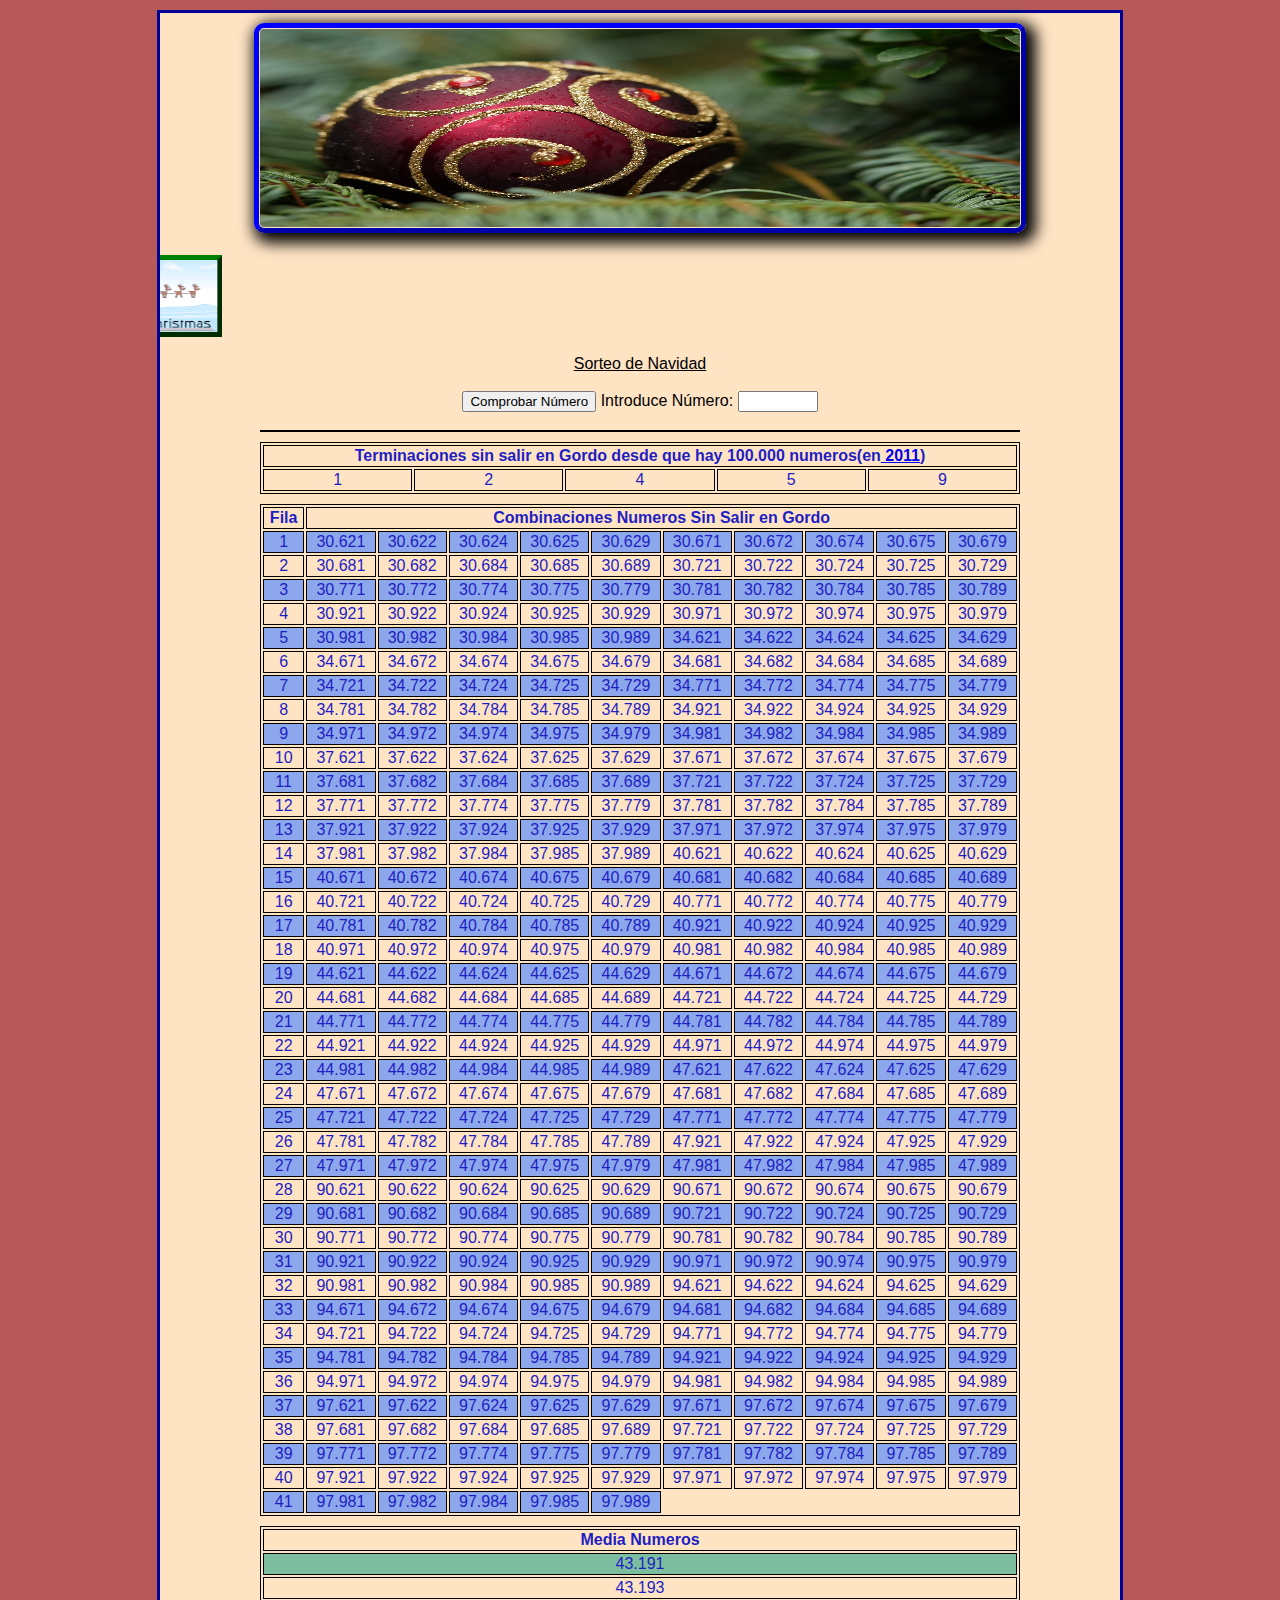
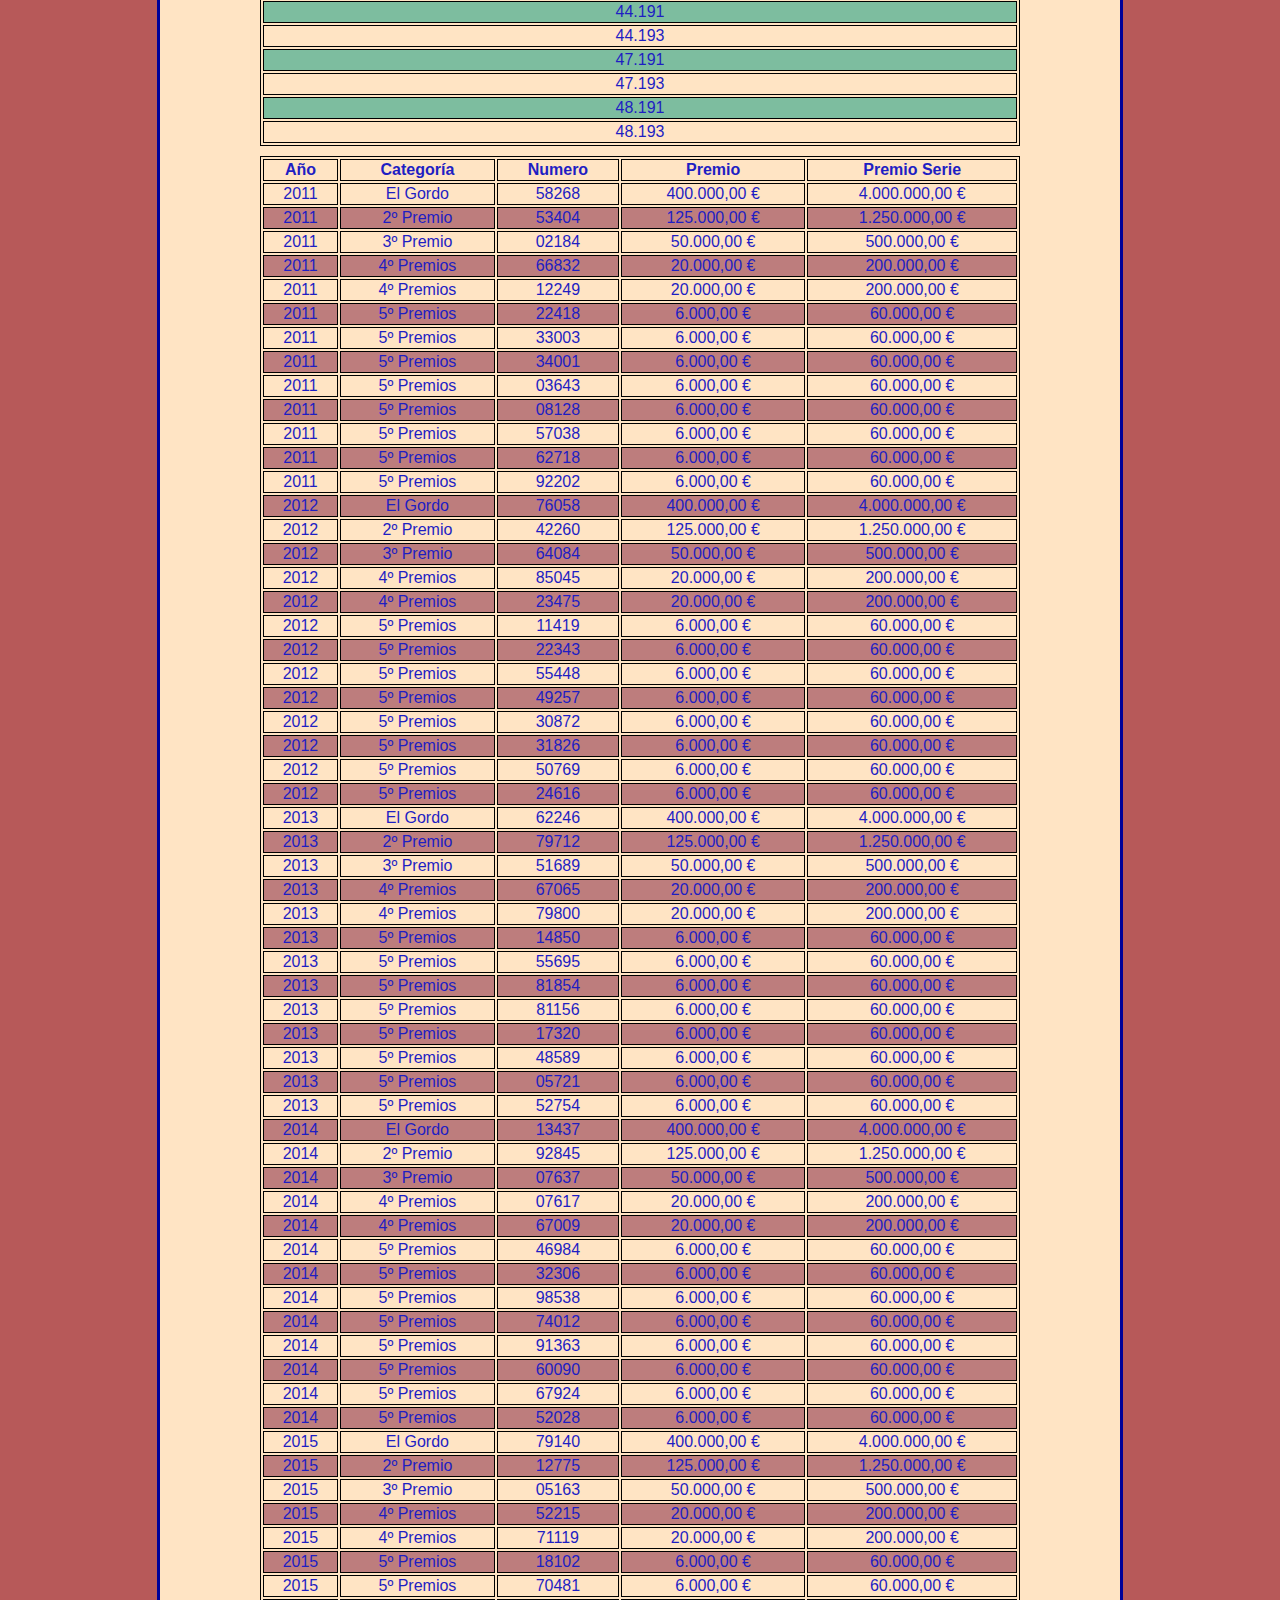
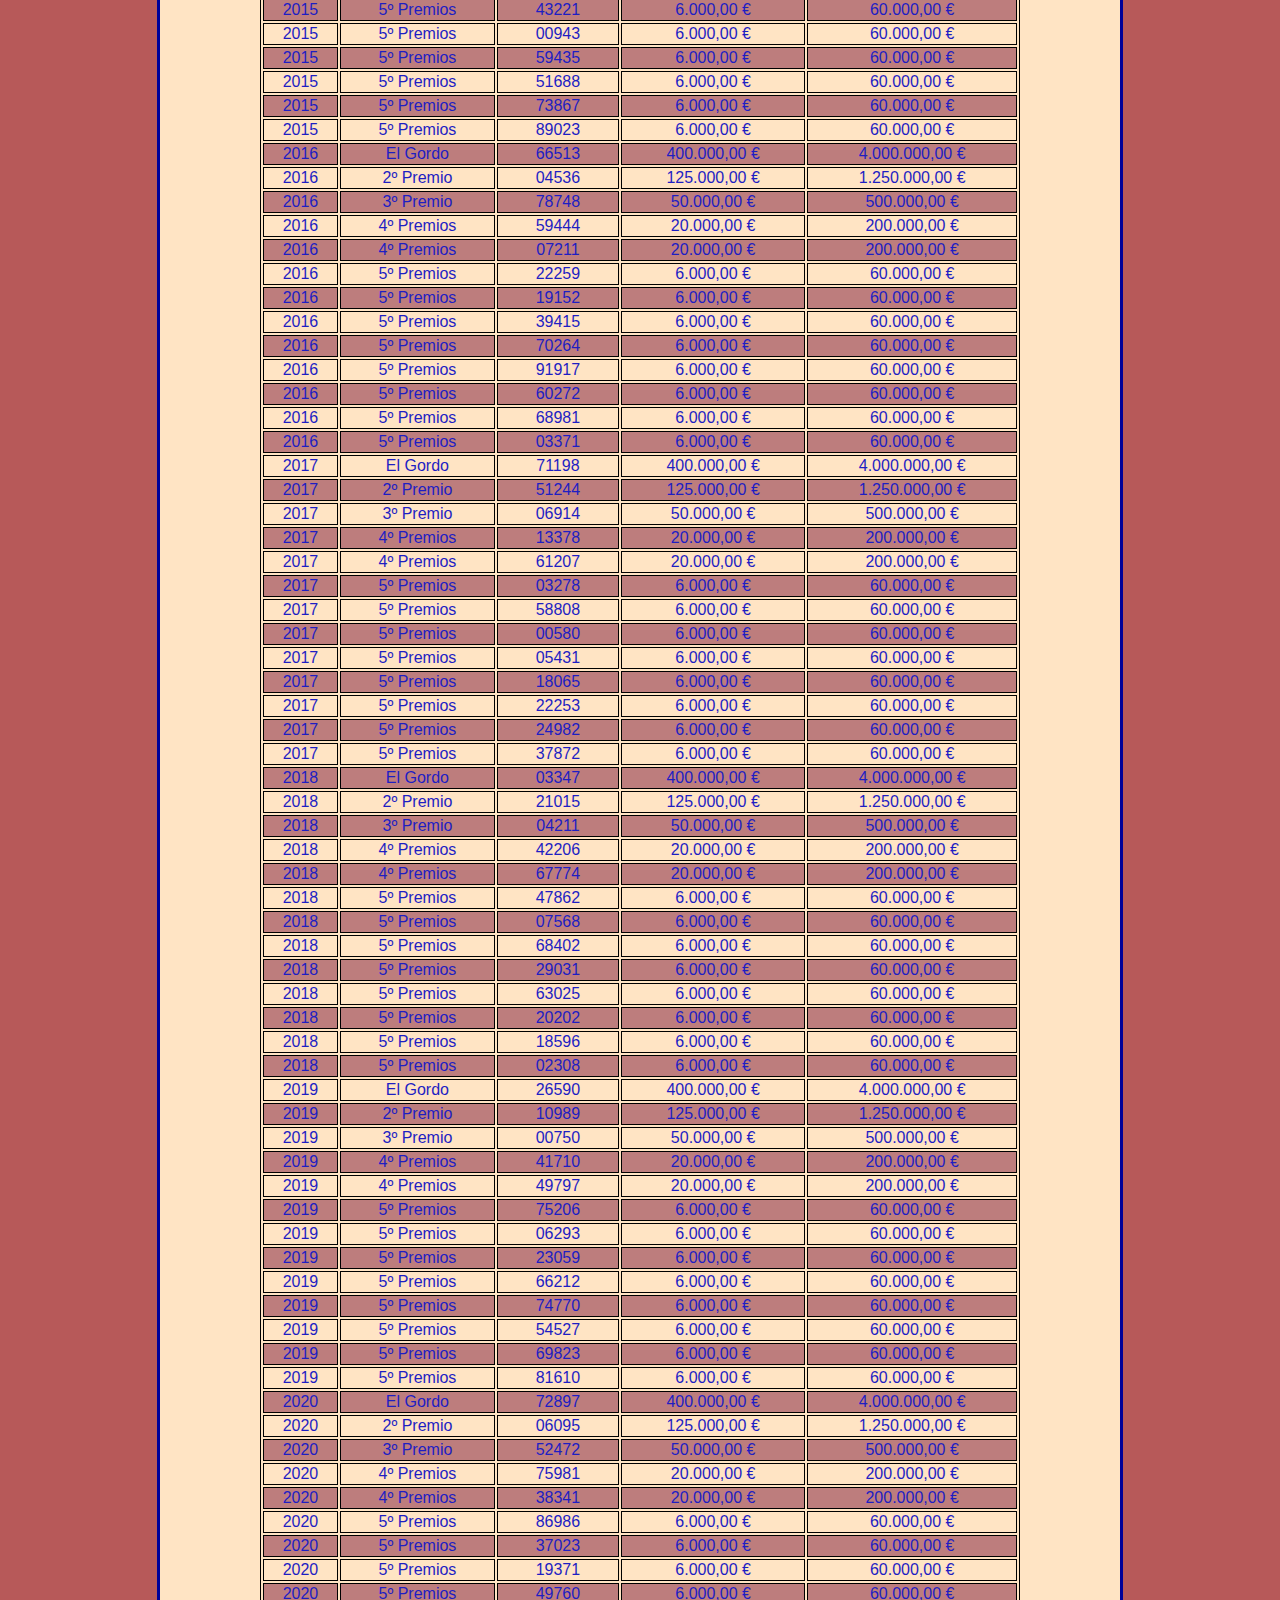
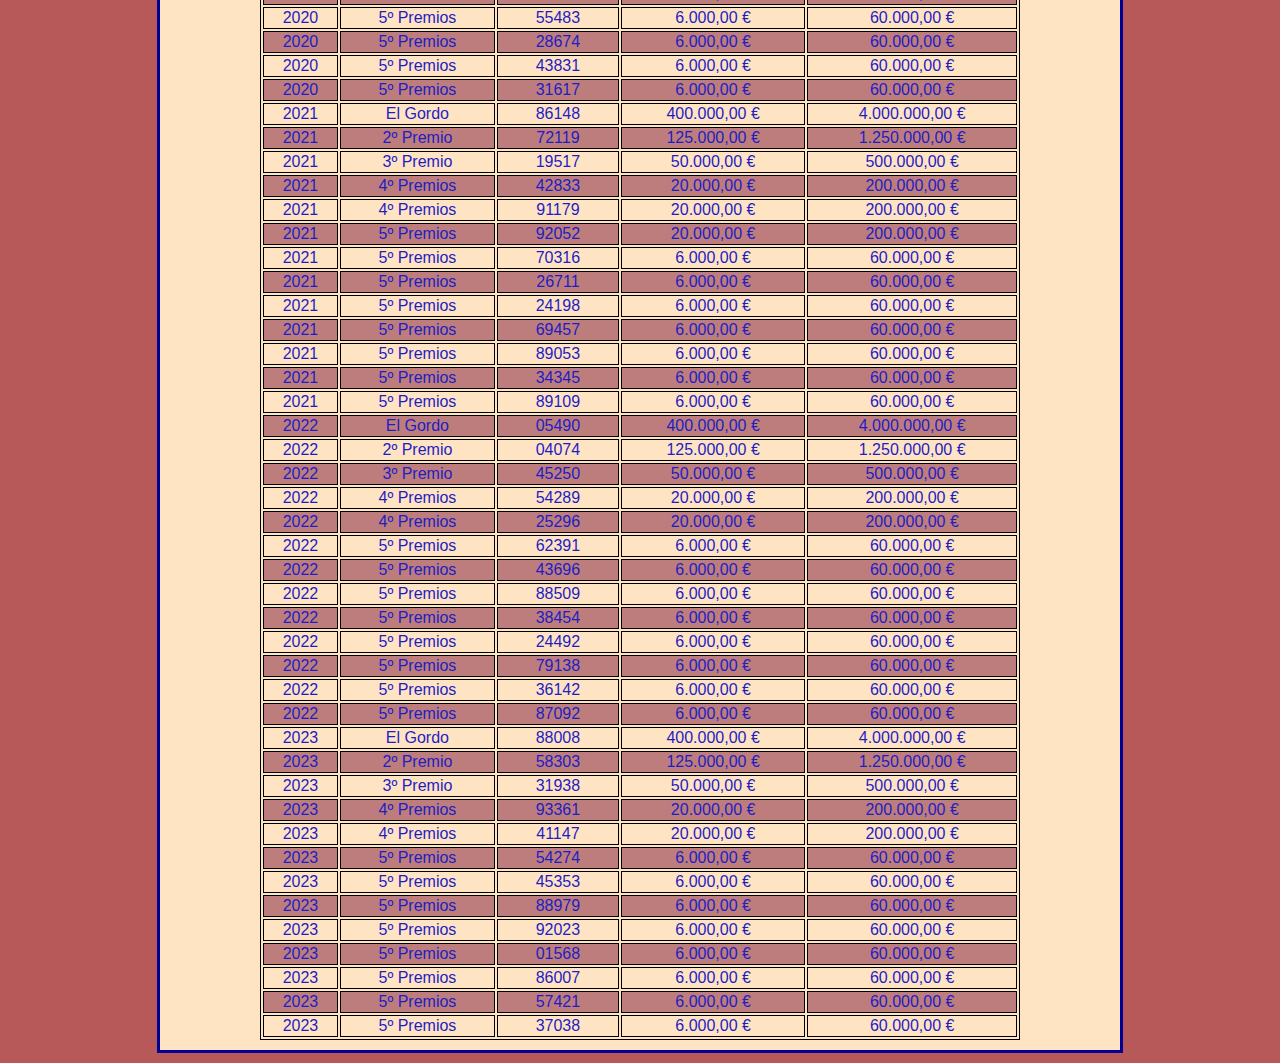
==== index.html @ 88ca8676 "inicialcommit" ====
<!DOCTYPE html>
<html lang="en">
<head>
    <meta charset="UTF-8">
    <meta name="viewport" content="width=device-width, initial-scale=1.0">
    <title>Lotería Navidad</title>

    <link href="Estilos.css"  rel="stylesheet">

    <!--Para evitar error :5500/favicon.ico:1 poner <link rel="shortcut icon" href="">  -->
    <link rel="shortcut icon" href="">
   
</head>
<body class="estilopagina">
    
    <div id="banner">
        <img src="fotonavidad.jpg" width="760" height="198" alt="Navidad" id="imagen">
    </div>
    <br/>
    <div id="gifanimados">
        <marquee direction="right">
        <img src="santa.gif" width="128" height="72" alt="santa" id="santa">
        </marquee>
    </div>
    <div class="inicio">
        <h1><u>Sorteo de Navidad</u></h1>
        <br/>
        
        <button id="cargarDatos">Comprobar Número</button>
        <label for="start">Introduce Número:</label>   
        <input type="number" name="numlot" id="numlot" min="0" max="99999" step="1" maxlength="5"/>
        
        <br/><br/>
    </div>
    <div><table id="filasEncontradas" caption="Atención"></table></div>
    <div id="resultado">
        <table id="termigordo"></table>
        <table id="gordos"></table>
        <table id="media"></table>        
    </div>
    <div>
        <table id="datos"></table>
    </div>
</body>

<script>
        
        window.addEventListener("load",iniciar,false);

function iniciar(){
    
    let dataValues=[];
    let decenaMillar0=0,decenaMillar1=0,decenaMillar2=0,decenaMillar3=0,decenaMillar4=0,decenaMillar5=0,decenaMillar6=0,
        decenaMillar7=0,decenaMillar8=0,decenaMillar9=0;
    let millar0=0,millar1=0,millar2=0,millar3=0,millar4=0,millar5=0,millar6=0,millar7=0,millar8=0,millar9=0;
    let centena0=0,centena1=0,centena2=0,centena3=0,centena4=0,centena5=0,centena6=0,centena7=0,centena8=0,centena9=0;
    let decena0=0,decena1=0,decena2=0,decena3=0,decena4=0,decena5=0,decena6=0,decena7=0,decena8=0,decena9=0;
    let terminacion0=0,terminacion1=0,terminacion2=0,terminacion3=0,terminacion4=0,terminacion5=0,terminacion6=0,terminacion7=0,
        terminacion8=0,terminacion9=0;
    let mediaDecMillar,mediaMillar,mediaCentena,mediaDecena,mediaTerminacion=0
    //let arrayDecMillar,arrayMillar,arrayCentena,arrayDecena,arrayTerminacion=[];
    let arrayTotalesDecMillar,arrayTotalesMillar,arrayTotalesCentena,arrayTotalesDecena,arrayTotalesTerm=[];

    let gordos=[];

    const datosjson=[{"type":"header","version":"1.0","comment":"Export to JSON"},
                     {"type":"database","name":"xxxxx"},
                     {"type":"table","name":"navidad","database":"xxxxx","data":
                    [
                    {"Anio":"2011","Categoria":"El Gordo","Numero":"58268","Premio":"400000","PremioSerie":"4000000"},
                    {"Anio":"2011","Categoria":"2º Premio","Numero":"53404","Premio":"125000","PremioSerie":"1250000"},
                    {"Anio":"2011","Categoria":"3º Premio","Numero":"02184","Premio":"50000","PremioSerie":"500000"},
                    {"Anio":"2011","Categoria":"4º Premios","Numero":"66832","Premio":"20000","PremioSerie":"200000"},
                    {"Anio":"2011","Categoria":"4º Premios","Numero":"12249","Premio":"20000","PremioSerie":"200000"},
                    {"Anio":"2011","Categoria":"5º Premios","Numero":"22418","Premio":"6000","PremioSerie":"60000"},
                    {"Anio":"2011","Categoria":"5º Premios","Numero":"33003","Premio":"6000","PremioSerie":"60000"},
                    {"Anio":"2011","Categoria":"5º Premios","Numero":"34001","Premio":"6000","PremioSerie":"60000"},
                    {"Anio":"2011","Categoria":"5º Premios","Numero":"03643","Premio":"6000","PremioSerie":"60000"},
                    {"Anio":"2011","Categoria":"5º Premios","Numero":"08128","Premio":"6000","PremioSerie":"60000"},
                    {"Anio":"2011","Categoria":"5º Premios","Numero":"57038","Premio":"6000","PremioSerie":"60000"},
                    {"Anio":"2011","Categoria":"5º Premios","Numero":"62718","Premio":"6000","PremioSerie":"60000"},
                    {"Anio":"2011","Categoria":"5º Premios","Numero":"92202","Premio":"6000","PremioSerie":"60000"},
                    {"Anio":"2012","Categoria":"El Gordo","Numero":"76058","Premio":"400000","PremioSerie":"4000000"},
                    {"Anio":"2012","Categoria":"2º Premio","Numero":"42260","Premio":"125000","PremioSerie":"1250000"},
                    {"Anio":"2012","Categoria":"3º Premio","Numero":"64084","Premio":"50000","PremioSerie":"500000"},
                    {"Anio":"2012","Categoria":"4º Premios","Numero":"85045","Premio":"20000","PremioSerie":"200000"},
                    {"Anio":"2012","Categoria":"4º Premios","Numero":"23475","Premio":"20000","PremioSerie":"200000"},
                    {"Anio":"2012","Categoria":"5º Premios","Numero":"11419","Premio":"6000","PremioSerie":"60000"},
                    {"Anio":"2012","Categoria":"5º Premios","Numero":"22343","Premio":"6000","PremioSerie":"60000"},
                    {"Anio":"2012","Categoria":"5º Premios","Numero":"55448","Premio":"6000","PremioSerie":"60000"},
                    {"Anio":"2012","Categoria":"5º Premios","Numero":"49257","Premio":"6000","PremioSerie":"60000"},
                    {"Anio":"2012","Categoria":"5º Premios","Numero":"30872","Premio":"6000","PremioSerie":"60000"},
                    {"Anio":"2012","Categoria":"5º Premios","Numero":"31826","Premio":"6000","PremioSerie":"60000"},
                    {"Anio":"2012","Categoria":"5º Premios","Numero":"50769","Premio":"6000","PremioSerie":"60000"},
                    {"Anio":"2012","Categoria":"5º Premios","Numero":"24616","Premio":"6000","PremioSerie":"60000"},
                    {"Anio":"2013","Categoria":"El Gordo","Numero":"62246","Premio":"400000","PremioSerie":"4000000"},
                    {"Anio":"2013","Categoria":"2º Premio","Numero":"79712","Premio":"125000","PremioSerie":"1250000"},
                    {"Anio":"2013","Categoria":"3º Premio","Numero":"51689","Premio":"50000","PremioSerie":"500000"},
                    {"Anio":"2013","Categoria":"4º Premios","Numero":"67065","Premio":"20000","PremioSerie":"200000"},
                    {"Anio":"2013","Categoria":"4º Premios","Numero":"79800","Premio":"20000","PremioSerie":"200000"},
                    {"Anio":"2013","Categoria":"5º Premios","Numero":"14850","Premio":"6000","PremioSerie":"60000"},
                    {"Anio":"2013","Categoria":"5º Premios","Numero":"55695","Premio":"6000","PremioSerie":"60000"},
                    {"Anio":"2013","Categoria":"5º Premios","Numero":"81854","Premio":"6000","PremioSerie":"60000"},
                    {"Anio":"2013","Categoria":"5º Premios","Numero":"81156","Premio":"6000","PremioSerie":"60000"},
                    {"Anio":"2013","Categoria":"5º Premios","Numero":"17320","Premio":"6000","PremioSerie":"60000"},
                    {"Anio":"2013","Categoria":"5º Premios","Numero":"48589","Premio":"6000","PremioSerie":"60000"},
                    {"Anio":"2013","Categoria":"5º Premios","Numero":"05721","Premio":"6000","PremioSerie":"60000"},
                    {"Anio":"2013","Categoria":"5º Premios","Numero":"52754","Premio":"6000","PremioSerie":"60000"},
                    {"Anio":"2014","Categoria":"El Gordo","Numero":"13437","Premio":"400000","PremioSerie":"4000000"},
                    {"Anio":"2014","Categoria":"2º Premio","Numero":"92845","Premio":"125000","PremioSerie":"1250000"},
                    {"Anio":"2014","Categoria":"3º Premio","Numero":"07637","Premio":"50000","PremioSerie":"500000"},
                    {"Anio":"2014","Categoria":"4º Premios","Numero":"07617","Premio":"20000","PremioSerie":"200000"},
                    {"Anio":"2014","Categoria":"4º Premios","Numero":"67009","Premio":"20000","PremioSerie":"200000"},
                    {"Anio":"2014","Categoria":"5º Premios","Numero":"46984","Premio":"6000","PremioSerie":"60000"},
                    {"Anio":"2014","Categoria":"5º Premios","Numero":"32306","Premio":"6000","PremioSerie":"60000"},
                    {"Anio":"2014","Categoria":"5º Premios","Numero":"98538","Premio":"6000","PremioSerie":"60000"},
                    {"Anio":"2014","Categoria":"5º Premios","Numero":"74012","Premio":"6000","PremioSerie":"60000"},
                    {"Anio":"2014","Categoria":"5º Premios","Numero":"91363","Premio":"6000","PremioSerie":"60000"},
                    {"Anio":"2014","Categoria":"5º Premios","Numero":"60090","Premio":"6000","PremioSerie":"60000"},
                    {"Anio":"2014","Categoria":"5º Premios","Numero":"67924","Premio":"6000","PremioSerie":"60000"},
                    {"Anio":"2014","Categoria":"5º Premios","Numero":"52028","Premio":"6000","PremioSerie":"60000"},
                    {"Anio":"2015","Categoria":"El Gordo","Numero":"79140","Premio":"400000","PremioSerie":"4000000"},
                    {"Anio":"2015","Categoria":"2º Premio","Numero":"12775","Premio":"125000","PremioSerie":"1250000"},
                    {"Anio":"2015","Categoria":"3º Premio","Numero":"05163","Premio":"50000","PremioSerie":"500000"},
                    {"Anio":"2015","Categoria":"4º Premios","Numero":"52215","Premio":"20000","PremioSerie":"200000"},
                    {"Anio":"2015","Categoria":"4º Premios","Numero":"71119","Premio":"20000","PremioSerie":"200000"},
                    {"Anio":"2015","Categoria":"5º Premios","Numero":"18102","Premio":"6000","PremioSerie":"60000"},
                    {"Anio":"2015","Categoria":"5º Premios","Numero":"70481","Premio":"6000","PremioSerie":"60000"},
                    {"Anio":"2015","Categoria":"5º Premios","Numero":"43221","Premio":"6000","PremioSerie":"60000"},
                    {"Anio":"2015","Categoria":"5º Premios","Numero":"00943","Premio":"6000","PremioSerie":"60000"},
                    {"Anio":"2015","Categoria":"5º Premios","Numero":"59435","Premio":"6000","PremioSerie":"60000"},
                    {"Anio":"2015","Categoria":"5º Premios","Numero":"51688","Premio":"6000","PremioSerie":"60000"},
                    {"Anio":"2015","Categoria":"5º Premios","Numero":"73867","Premio":"6000","PremioSerie":"60000"},
                    {"Anio":"2015","Categoria":"5º Premios","Numero":"89023","Premio":"6000","PremioSerie":"60000"},
                    {"Anio":"2016","Categoria":"El Gordo","Numero":"66513","Premio":"400000","PremioSerie":"4000000"},
                    {"Anio":"2016","Categoria":"2º Premio","Numero":"04536","Premio":"125000","PremioSerie":"1250000"},
                    {"Anio":"2016","Categoria":"3º Premio","Numero":"78748","Premio":"50000","PremioSerie":"500000"},
                    {"Anio":"2016","Categoria":"4º Premios","Numero":"59444","Premio":"20000","PremioSerie":"200000"},
                    {"Anio":"2016","Categoria":"4º Premios","Numero":"07211","Premio":"20000","PremioSerie":"200000"},
                    {"Anio":"2016","Categoria":"5º Premios","Numero":"22259","Premio":"6000","PremioSerie":"60000"},
                    {"Anio":"2016","Categoria":"5º Premios","Numero":"19152","Premio":"6000","PremioSerie":"60000"},
                    {"Anio":"2016","Categoria":"5º Premios","Numero":"39415","Premio":"6000","PremioSerie":"60000"},
                    {"Anio":"2016","Categoria":"5º Premios","Numero":"70264","Premio":"6000","PremioSerie":"60000"},
                    {"Anio":"2016","Categoria":"5º Premios","Numero":"91917","Premio":"6000","PremioSerie":"60000"},
                    {"Anio":"2016","Categoria":"5º Premios","Numero":"60272","Premio":"6000","PremioSerie":"60000"},
                    {"Anio":"2016","Categoria":"5º Premios","Numero":"68981","Premio":"6000","PremioSerie":"60000"},
                    {"Anio":"2016","Categoria":"5º Premios","Numero":"03371","Premio":"6000","PremioSerie":"60000"},
                    {"Anio":"2017","Categoria":"El Gordo","Numero":"71198","Premio":"400000","PremioSerie":"4000000"},
                    {"Anio":"2017","Categoria":"2º Premio","Numero":"51244","Premio":"125000","PremioSerie":"1250000"},
                    {"Anio":"2017","Categoria":"3º Premio","Numero":"06914","Premio":"50000","PremioSerie":"500000"},
                    {"Anio":"2017","Categoria":"4º Premios","Numero":"13378","Premio":"20000","PremioSerie":"200000"},
                    {"Anio":"2017","Categoria":"4º Premios","Numero":"61207","Premio":"20000","PremioSerie":"200000"},
                    {"Anio":"2017","Categoria":"5º Premios","Numero":"03278","Premio":"6000","PremioSerie":"60000"},
                    {"Anio":"2017","Categoria":"5º Premios","Numero":"58808","Premio":"6000","PremioSerie":"60000"},
                    {"Anio":"2017","Categoria":"5º Premios","Numero":"00580","Premio":"6000","PremioSerie":"60000"},
                    {"Anio":"2017","Categoria":"5º Premios","Numero":"05431","Premio":"6000","PremioSerie":"60000"},
                    {"Anio":"2017","Categoria":"5º Premios","Numero":"18065","Premio":"6000","PremioSerie":"60000"},
                    {"Anio":"2017","Categoria":"5º Premios","Numero":"22253","Premio":"6000","PremioSerie":"60000"},
                    {"Anio":"2017","Categoria":"5º Premios","Numero":"24982","Premio":"6000","PremioSerie":"60000"},
                    {"Anio":"2017","Categoria":"5º Premios","Numero":"37872","Premio":"6000","PremioSerie":"60000"},
                    {"Anio":"2018","Categoria":"El Gordo","Numero":"03347","Premio":"400000","PremioSerie":"4000000"},
                    {"Anio":"2018","Categoria":"2º Premio","Numero":"21015","Premio":"125000","PremioSerie":"1250000"},
                    {"Anio":"2018","Categoria":"3º Premio","Numero":"04211","Premio":"50000","PremioSerie":"500000"},
                    {"Anio":"2018","Categoria":"4º Premios","Numero":"42206","Premio":"20000","PremioSerie":"200000"},
                    {"Anio":"2018","Categoria":"4º Premios","Numero":"67774","Premio":"20000","PremioSerie":"200000"},
                    {"Anio":"2018","Categoria":"5º Premios","Numero":"47862","Premio":"6000","PremioSerie":"60000"},
                    {"Anio":"2018","Categoria":"5º Premios","Numero":"07568","Premio":"6000","PremioSerie":"60000"},
                    {"Anio":"2018","Categoria":"5º Premios","Numero":"68402","Premio":"6000","PremioSerie":"60000"},
                    {"Anio":"2018","Categoria":"5º Premios","Numero":"29031","Premio":"6000","PremioSerie":"60000"},
                    {"Anio":"2018","Categoria":"5º Premios","Numero":"63025","Premio":"6000","PremioSerie":"60000"},
                    {"Anio":"2018","Categoria":"5º Premios","Numero":"20202","Premio":"6000","PremioSerie":"60000"},
                    {"Anio":"2018","Categoria":"5º Premios","Numero":"18596","Premio":"6000","PremioSerie":"60000"},
                    {"Anio":"2018","Categoria":"5º Premios","Numero":"02308","Premio":"6000","PremioSerie":"60000"},
                    {"Anio":"2019","Categoria":"El Gordo","Numero":"26590","Premio":"400000","PremioSerie":"4000000"},
                    {"Anio":"2019","Categoria":"2º Premio","Numero":"10989","Premio":"125000","PremioSerie":"1250000"},
                    {"Anio":"2019","Categoria":"3º Premio","Numero":"00750","Premio":"50000","PremioSerie":"500000"},
                    {"Anio":"2019","Categoria":"4º Premios","Numero":"41710","Premio":"20000","PremioSerie":"200000"},
                    {"Anio":"2019","Categoria":"4º Premios","Numero":"49797","Premio":"20000","PremioSerie":"200000"},
                    {"Anio":"2019","Categoria":"5º Premios","Numero":"75206","Premio":"6000","PremioSerie":"60000"},
                    {"Anio":"2019","Categoria":"5º Premios","Numero":"06293","Premio":"6000","PremioSerie":"60000"},
                    {"Anio":"2019","Categoria":"5º Premios","Numero":"23059","Premio":"6000","PremioSerie":"60000"},
                    {"Anio":"2019","Categoria":"5º Premios","Numero":"66212","Premio":"6000","PremioSerie":"60000"},
                    {"Anio":"2019","Categoria":"5º Premios","Numero":"74770","Premio":"6000","PremioSerie":"60000"},
                    {"Anio":"2019","Categoria":"5º Premios","Numero":"54527","Premio":"6000","PremioSerie":"60000"},
                    {"Anio":"2019","Categoria":"5º Premios","Numero":"69823","Premio":"6000","PremioSerie":"60000"},
                    {"Anio":"2019","Categoria":"5º Premios","Numero":"81610","Premio":"6000","PremioSerie":"60000"},
                    {"Anio":"2020","Categoria":"El Gordo","Numero":"72897","Premio":"400000","PremioSerie":"4000000"},
                    {"Anio":"2020","Categoria":"2º Premio","Numero":"06095","Premio":"125000","PremioSerie":"1250000"},
                    {"Anio":"2020","Categoria":"3º Premio","Numero":"52472","Premio":"50000","PremioSerie":"500000"},
                    {"Anio":"2020","Categoria":"4º Premios","Numero":"75981","Premio":"20000","PremioSerie":"200000"},
                    {"Anio":"2020","Categoria":"4º Premios","Numero":"38341","Premio":"20000","PremioSerie":"200000"},
                    {"Anio":"2020","Categoria":"5º Premios","Numero":"86986","Premio":"6000","PremioSerie":"60000"},
                    {"Anio":"2020","Categoria":"5º Premios","Numero":"37023","Premio":"6000","PremioSerie":"60000"},
                    {"Anio":"2020","Categoria":"5º Premios","Numero":"19371","Premio":"6000","PremioSerie":"60000"},
                    {"Anio":"2020","Categoria":"5º Premios","Numero":"49760","Premio":"6000","PremioSerie":"60000"},
                    {"Anio":"2020","Categoria":"5º Premios","Numero":"55483","Premio":"6000","PremioSerie":"60000"},
                    {"Anio":"2020","Categoria":"5º Premios","Numero":"28674","Premio":"6000","PremioSerie":"60000"},
                    {"Anio":"2020","Categoria":"5º Premios","Numero":"43831","Premio":"6000","PremioSerie":"60000"},
                    {"Anio":"2020","Categoria":"5º Premios","Numero":"31617","Premio":"6000","PremioSerie":"60000"},
                    {"Anio":"2021","Categoria":"El Gordo","Numero":"86148","Premio":"400000","PremioSerie":"4000000"},
                    {"Anio":"2021","Categoria":"2º Premio","Numero":"72119","Premio":"125000","PremioSerie":"1250000"},
                    {"Anio":"2021","Categoria":"3º Premio","Numero":"19517","Premio":"50000","PremioSerie":"500000"},
                    {"Anio":"2021","Categoria":"4º Premios","Numero":"42833","Premio":"20000","PremioSerie":"200000"},
                    {"Anio":"2021","Categoria":"4º Premios","Numero":"91179","Premio":"20000","PremioSerie":"200000"},
                    {"Anio":"2021","Categoria":"5º Premios","Numero":"92052","Premio":"20000","PremioSerie":"200000"},
                    {"Anio":"2021","Categoria":"5º Premios","Numero":"70316","Premio":"6000","PremioSerie":"60000"},
                    {"Anio":"2021","Categoria":"5º Premios","Numero":"26711","Premio":"6000","PremioSerie":"60000"},
                    {"Anio":"2021","Categoria":"5º Premios","Numero":"24198","Premio":"6000","PremioSerie":"60000"},
                    {"Anio":"2021","Categoria":"5º Premios","Numero":"69457","Premio":"6000","PremioSerie":"60000"},
                    {"Anio":"2021","Categoria":"5º Premios","Numero":"89053","Premio":"6000","PremioSerie":"60000"},
                    {"Anio":"2021","Categoria":"5º Premios","Numero":"34345","Premio":"6000","PremioSerie":"60000"},
                    {"Anio":"2021","Categoria":"5º Premios","Numero":"89109","Premio":"6000","PremioSerie":"60000"},
                    {"Anio":"2022","Categoria":"El Gordo","Numero":"05490","Premio":"400000","PremioSerie":"4000000"},
                    {"Anio":"2022","Categoria":"2º Premio","Numero":"04074","Premio":"125000","PremioSerie":"1250000"},
                    {"Anio":"2022","Categoria":"3º Premio","Numero":"45250","Premio":"50000","PremioSerie":"500000"},
                    {"Anio":"2022","Categoria":"4º Premios","Numero":"54289","Premio":"20000","PremioSerie":"200000"},
                    {"Anio":"2022","Categoria":"4º Premios","Numero":"25296","Premio":"20000","PremioSerie":"200000"},
                    {"Anio":"2022","Categoria":"5º Premios","Numero":"62391","Premio":"6000","PremioSerie":"60000"},
                    {"Anio":"2022","Categoria":"5º Premios","Numero":"43696","Premio":"6000","PremioSerie":"60000"},
                    {"Anio":"2022","Categoria":"5º Premios","Numero":"88509","Premio":"6000","PremioSerie":"60000"},
                    {"Anio":"2022","Categoria":"5º Premios","Numero":"38454","Premio":"6000","PremioSerie":"60000"},
                    {"Anio":"2022","Categoria":"5º Premios","Numero":"24492","Premio":"6000","PremioSerie":"60000"},
                    {"Anio":"2022","Categoria":"5º Premios","Numero":"79138","Premio":"6000","PremioSerie":"60000"},
                    {"Anio":"2022","Categoria":"5º Premios","Numero":"36142","Premio":"6000","PremioSerie":"60000"},
                    {"Anio":"2022","Categoria":"5º Premios","Numero":"87092","Premio":"6000","PremioSerie":"60000"},
                    {"Anio":"2023","Categoria":"El Gordo","Numero":"88008","Premio":"400000","PremioSerie":"4000000"},
                    {"Anio":"2023","Categoria":"2º Premio","Numero":"58303","Premio":"125000","PremioSerie":"1250000"},
                    {"Anio":"2023","Categoria":"3º Premio","Numero":"31938","Premio":"50000","PremioSerie":"500000"},
                    {"Anio":"2023","Categoria":"4º Premios","Numero":"93361","Premio":"20000","PremioSerie":"200000"},
                    {"Anio":"2023","Categoria":"4º Premios","Numero":"41147","Premio":"20000","PremioSerie":"200000"},
                    {"Anio":"2023","Categoria":"5º Premios","Numero":"54274","Premio":"6000","PremioSerie":"60000"},
                    {"Anio":"2023","Categoria":"5º Premios","Numero":"45353","Premio":"6000","PremioSerie":"60000"},
                    {"Anio":"2023","Categoria":"5º Premios","Numero":"88979","Premio":"6000","PremioSerie":"60000"},
                    {"Anio":"2023","Categoria":"5º Premios","Numero":"92023","Premio":"6000","PremioSerie":"60000"},
                    {"Anio":"2023","Categoria":"5º Premios","Numero":"01568","Premio":"6000","PremioSerie":"60000"},
                    {"Anio":"2023","Categoria":"5º Premios","Numero":"86007","Premio":"6000","PremioSerie":"60000"},
                    {"Anio":"2023","Categoria":"5º Premios","Numero":"57421","Premio":"6000","PremioSerie":"60000"},
                    {"Anio":"2023","Categoria":"5º Premios","Numero":"37038","Premio":"6000","PremioSerie":"60000"}
                    ]
                    }];

        dataValues=datosjson[2].data;

        let tabla="<thead><tr><th>Año</th><th>Categoría</th><th>Numero</th><th>Premio</th><th>Premio Serie</th></tr></thead>";
        
         //Trazas de todos los numeros con función flecha
         dataValues.forEach(item => {
                tabla+="<tr><td>";
                tabla+=item.Anio;
                tabla+="</td><td>";
                tabla+=item.Categoria;
                tabla+="</td><td>";
                tabla+=item.Numero;
                tabla+="</td><td>";
                tabla+=new Intl.NumberFormat('de-DE', { style: 'currency', currency: 'EUR' }).format(item.Premio);
                tabla+="</td><td>";
                tabla+=new Intl.NumberFormat('de-DE', { style: 'currency', currency: 'EUR' }).format(item.PremioSerie);
                tabla+="</td></tr>";
                
                //Guardamos los gordos para media de gordos
                if(item.Categoria=="El Gordo"){
                    gordos.push(item.Numero);
                }
                //console.log("item.Numero.charAt(0)",item.Numero.charAt(0));
                switch(item.Numero.charAt(0)){
                    case "0":
                        decenaMillar0++;                                
                        break;
                    case "1":
                        decenaMillar1++;
                        break;
                    case "2":
                        decenaMillar2++;
                        break;
                    case "3":
                        decenaMillar3++;
                        break;
                    case "4":
                        decenaMillar4++;
                        break;
                    case "5":
                        decenaMillar5++;
                        break;
                    case "6":
                        decenaMillar6++;
                        break;
                    case "7":
                        decenaMillar7++;
                        break;
                    case "8":
                        decenaMillar8++;
                        break;
                    case "9":
                        decenaMillar9++;
                        break;
                }
                switch(item.Numero.charAt(1)){
                    case "0":
                        millar0++;                                
                        break;
                    case "1":
                        millar1++;
                        break;
                    case "2":
                        millar2++;
                        break;
                    case "3":
                        millar3++;
                        break;
                    case "4":
                        millar4++;
                        break;
                    case "5":
                        millar5++;
                        break;
                    case "6":
                        millar6++;
                        break;
                    case "7":
                        millar7++;
                        break;
                    case "8":
                        millar8++;
                        break;
                    case "9":
                        millar9++;
                        break;
                }
                switch(item.Numero.charAt(2)){
                    case "0":
                        centena0++;                                
                        break;
                    case "1":
                        centena1++;
                        break;
                    case "2":
                        centena2++;
                        break;
                    case "3":
                        centena3++;
                        break;
                    case "4":
                        centena4++;
                        break;
                    case "5":
                        centena5++;
                        break;
                    case "6":
                        centena6++;
                        break;
                    case "7":
                        centena7++;
                        break;
                    case "8":
                        centena8++;
                        break;
                    case "9":
                        centena9++;
                        break;
                }
                
                switch(item.Numero.charAt(3)){
                    case "0":
                        decena0++;                                
                        break;
                    case "1":
                        decena1++;
                        break;
                    case "2":
                        decena2++;
                        break;
                    case "3":
                        decena3++;
                        break;
                    case "4":
                        decena4++;
                        break;
                    case "5":
                        decena5++;
                        break;
                    case "6":
                        decena6++;
                        break;
                    case "7":
                        decena7++;
                        break;
                    case "8":
                        decena8++;
                        break;
                    case "9":
                        decena9++;
                        break;
                }
                switch(item.Numero.charAt(4)){
                    case "0":
                        terminacion0++;                                
                        break;
                    case "1":
                        terminacion1++;
                        break;
                    case "2":
                        terminacion2++;
                        break;
                    case "3":
                        terminacion3++;
                        break;
                    case "4":
                        terminacion4++;
                        break;
                    case "5":
                        terminacion5++;
                        break;
                    case "6":
                        terminacion6++;
                        break;
                    case "7":
                        terminacion7++;
                        break;
                    case "8":
                        terminacion8++;
                        break;
                    case "9":
                        terminacion9++;
                        break;
                }
           });

           mediaDecMillar=calcularMedia(decenaMillar0,decenaMillar1,decenaMillar2,decenaMillar3,decenaMillar4,decenaMillar5,decenaMillar6,
                                       decenaMillar7,decenaMillar8,decenaMillar9);
           mediaMillar=calcularMedia(millar0,millar1,millar2,millar3,millar4,millar5,millar6,millar7,millar8,millar9);
           mediaCentena=calcularMedia(centena0,centena1,centena2,centena3,centena4,centena5,centena6,centena7,centena8,centena9);
           mediaDecena=calcularMedia(decena0,decena1,decena2,decena3,decena4,decena5,decena6,decena7,decena8,decena9);
           mediaTerminacion=calcularMedia(terminacion0,terminacion1,terminacion2,terminacion3,terminacion4,terminacion5,terminacion6,terminacion7,
                                          terminacion8,terminacion9);
           console.log("mediaDecMilar",mediaDecMillar);
           console.log("mediaMillar",mediaMillar);
           console.log("mediaCentena",mediaCentena);
           console.log("mediaDecena",mediaDecena);
           console.log("mediaTerminacion",mediaTerminacion);

           //Calcular Arrarys                                    
           arrayTotalesDecMillar=calcularNumeros([decenaMillar0,decenaMillar1,decenaMillar2,decenaMillar3,decenaMillar4,decenaMillar5,decenaMillar6,
           decenaMillar7,decenaMillar8,decenaMillar9],mediaDecMillar);

           arrayTotalesMillar=calcularNumeros([millar0,millar1,millar2,millar3,millar4,millar5,millar6,millar7,millar8,millar9],mediaMillar);

           arrayTotalesCentena=calcularNumeros([centena0,centena1,centena2,centena3,centena4,centena5,centena6,centena7,centena8,centena9],mediaCentena)

           arrayTotalesDecena=calcularNumeros([decena0,decena1,decena2,decena3,decena4,decena5,decena6,decena7,decena8,decena9],mediaDecena);

           arrayTotalesTerm=calcularNumeros([terminacion0,terminacion1,terminacion2,terminacion3,terminacion4,terminacion5,terminacion6,terminacion7,
                                            terminacion8,terminacion9],mediaTerminacion);

           arrayTotalesDecMillar.forEach(num=>{
                    console.log("DecenaMillar de num=",num); 
           });
           arrayTotalesMillar.forEach(num=>{
                    console.log("Millar de num=",num); 
           });
           arrayTotalesCentena.forEach(num=>{
                    console.log("Centena de num=",num); 
           });
           arrayTotalesDecena.forEach(num=>{
                    console.log("Decena de num=",num); 
           });
           arrayTotalesTerm.forEach(num=>{
                    console.log("Terminacion de num=",num); 
           });

           /*console.log(decenaMillar0," ",decenaMillar1," ",decenaMillar2," ",decenaMillar3," ",decenaMillar4," ",decenaMillar5," ",decenaMillar6," ",
                       decenaMillar7," ",decenaMillar8," ",decenaMillar9);
           console.log(millar0," ",millar1," ",millar2," ",millar3," ",millar4," ",millar5," ",millar6," ",millar7," ",millar8," ",millar9);
           console.log(centena0," ",centena1," ",centena2," ",centena3," ",centena4," ",centena5," ",centena6," ",centena7," ",centena8," ",centena9);
           console.log(decena0," ",decena1," ",decena2," ",decena3," ",decena4," ",decena5," ",decena6," ",decena7," ",decena8," ",decena9);
           console.log(terminacion0," ",terminacion1," ",terminacion2," ",terminacion3," ",terminacion4," ",terminacion5," ",terminacion6," ",
                       terminacion7," ",terminacion8," ",terminacion9);*/

           let tablaMedia="<tr><th>Media Numeros</th></tr>";

           arrayTotalesDecMillar.forEach(decMillar=>{
                arrayTotalesMillar.forEach(millar=>{
                    arrayTotalesCentena.forEach(centena=>{
                        arrayTotalesDecena.forEach(decena=>{
                            arrayTotalesTerm.forEach(terminacion=>{
                                tablaMedia+="<tr><td>";
                                tablaMedia+=`${decMillar}${millar}.${centena}${decena}${terminacion}`;
                                tablaMedia+="</td></tr>";
                            });
                        });
                    });
                });
           });

           //Calculo de gordo
           decenaMillar0=0,decenaMillar1=0,decenaMillar2=0,decenaMillar3=0,decenaMillar4=0,decenaMillar5=0,decenaMillar6=0,
           decenaMillar7=0,decenaMillar8=0,decenaMillar9=0;
           millar0=0,millar1=0,millar2=0,millar3=0,millar4=0,millar5=0,millar6=0,millar7=0,millar8=0,millar9=0;
           centena0=0,centena1=0,centena2=0,centena3=0,centena4=0,centena5=0,centena6=0,centena7=0,centena8=0,centena9=0;
           decena0=0,decena1=0,decena2=0,decena3=0,decena4=0,decena5=0,decena6=0,decena7=0,decena8=0,decena9=0;
           terminacion0=0,terminacion1=0,terminacion2=0,terminacion3=0,terminacion4=0,terminacion5=0,terminacion6=0,terminacion7=0,
           terminacion8=0,terminacion9=0;
           
           console.log("Total gordos",gordos.length);

            gordos.forEach(gordo=>{
            
                switch(gordo.charAt(0)){
                        case "0":
                            decenaMillar0++;                                
                            break;
                        case "1":
                            decenaMillar1++;
                            break;
                        case "2":
                            decenaMillar2++;
                            break;
                        case "3":
                            decenaMillar3++;
                            break;
                        case "4":
                            decenaMillar4++;
                            break;
                        case "5":
                            decenaMillar5++;
                            break;
                        case "6":
                            decenaMillar6++;
                            break;
                        case "7":
                            decenaMillar7++;
                            break;
                        case "8":
                            decenaMillar8++;
                            break;
                        case "9":
                            decenaMillar9++;
                            break;
                    }
                switch(gordo.charAt(1)){
                        case "0":
                            millar0++;                                
                            break;
                        case "1":
                            millar1++;
                            break;
                        case "2":
                            millar2++;
                            break;
                        case "3":
                            millar3++;
                            break;
                        case "4":
                            millar4++;
                            break;
                        case "5":
                            millar5++;
                            break;
                        case "6":
                            millar6++;
                            break;
                        case "7":
                            millar7++;
                            break;
                        case "8":
                            millar8++;
                            break;
                        case "9":
                            millar9++;
                            break;
                    }
                switch(gordo.charAt(2)){
                        case "0":
                            centena0++;                                
                            break;
                        case "1":
                            centena1++;
                            break;
                        case "2":
                            centena2++;
                            break;
                        case "3":
                            centena3++;
                            break;
                        case "4":
                            centena4++;
                            break;
                        case "5":
                            centena5++;
                            break;
                        case "6":
                            centena6++;
                            break;
                        case "7":
                            centena7++;
                            break;
                        case "8":
                            centena8++;
                            break;
                        case "9":
                            centena9++;
                            break;
                    }
                    
                switch(gordo.charAt(3)){
                        case "0":
                            decena0++;                                
                            break;
                        case "1":
                            decena1++;
                            break;
                        case "2":
                            decena2++;
                            break;
                        case "3":
                            decena3++;
                            break;
                        case "4":
                            decena4++;
                            break;
                        case "5":
                            decena5++;
                            break;
                        case "6":
                            decena6++;
                            break;
                        case "7":
                            decena7++;
                            break;
                        case "8":
                            decena8++;
                            break;
                        case "9":
                            decena9++;
                            break;
                    }
                switch(gordo.charAt(4)){
                        case "0":
                            terminacion0++;                                
                            break;
                        case "1":
                            terminacion1++;
                            break;
                        case "2":
                            terminacion2++;
                            break;
                        case "3":
                            terminacion3++;
                            break;
                        case "4":
                            terminacion4++;
                            break;
                        case "5":
                            terminacion5++;
                            break;
                        case "6":
                            terminacion6++;
                            break;
                        case "7":
                            terminacion7++;
                            break;
                        case "8":
                            terminacion8++;
                            break;
                        case "9":
                            terminacion9++;
                            break;
                    }
            });

           arrayTotalesDecMillar=calcularNumeroSinSalir([decenaMillar0,decenaMillar1,decenaMillar2,decenaMillar3,decenaMillar4,decenaMillar5,decenaMillar6,
           decenaMillar7,decenaMillar8,decenaMillar9]);

           arrayTotalesMillar=calcularNumeroSinSalir([millar0,millar1,millar2,millar3,millar4,millar5,millar6,millar7,millar8,millar9]);

           arrayTotalesCentena=calcularNumeroSinSalir([centena0,centena1,centena2,centena3,centena4,centena5,centena6,centena7,centena8,centena9]);

           arrayTotalesDecena=calcularNumeroSinSalir([decena0,decena1,decena2,decena3,decena4,decena5,decena6,decena7,decena8,decena9]);

           arrayTotalesTerm=calcularNumeroSinSalir([terminacion0,terminacion1,terminacion2,terminacion3,terminacion4,terminacion5,terminacion6,terminacion7,
                                            terminacion8,terminacion9]);

           let tablaGodos="<tr><th>Fila</th><th colspan=10>Combinaciones Numeros Sin Salir en Gordo</th></tr>";

           console.log("Total arrayTotalesDecMillar",arrayTotalesDecMillar.length);
           let contador=0;
           let fila=0;
           let resto=0;
           arrayTotalesDecMillar.forEach(decMillar=>{
                arrayTotalesMillar.forEach(millar=>{
                    arrayTotalesCentena.forEach(centena=>{
                        arrayTotalesDecena.forEach(decena=>{
                            arrayTotalesTerm.forEach(terminacion=>{
                                contador++;
                                //Comprobamos si hay que añador una nueva fila porque quermos 5 elementos por fila
                                resto = (contador-1) % 10;                                        
                                if(resto==0 || fila==0){                                           
                                    if(fila==0){
                                        tablaGodos+="<tr><td>";
                                    }else{
                                        tablaGodos+="</tr><tr><td>";
                                    }
                                    fila++;
                                    tablaGodos+=`${fila}`;
                                    tablaGodos+="</td>";
                                }                                   
                                
                                tablaGodos+="<td>";
                                tablaGodos+=`${decMillar}${millar}.${centena}${decena}${terminacion}`;
                                tablaGodos+="</td>";                                        
                            });
                        });
                    });
                });
           });

           //Si hay elementos dentro gordos cerramos la tabla
           if(contador!=0){
                tablaGodos+="</tr>";
           }

           let tablaTerminaciones="<tr><th colspan="+arrayTotalesTerm.length+">Terminaciones sin salir en Gordo desde que hay 100.000 numeros(en"+
            "<a href='https://es.wikipedia.org/wiki/Sorteo_Extraordinario_de_Navidad#:~:text=Esta%20consiste%20en%20cualquier%20papeleta,la%20cantidad%20de%20n%C3%BAmeros%20que' target='_blank'> 2011</a>)</th></tr>";
           tablaTerminaciones+="<tr>";
           arrayTotalesTerm.forEach(terminacion=>{
                                tablaTerminaciones+="<td>";
                                tablaTerminaciones+=`${terminacion}`;
                                tablaTerminaciones+="</td>";
                            });
           tablaTerminaciones+="</tr>";

           document.getElementById("termigordo").innerHTML=tablaTerminaciones;
           document.getElementById("gordos").innerHTML=tablaGodos;
           document.getElementById("datos").innerHTML=tabla;
           document.getElementById("media").innerHTML=tablaMedia;
           
           document.getElementById("cargarDatos").addEventListener("click",function() { calcular(dataValues); },false);

}

function calcularMedia(num1,num2,num3,num4,num5,num6,num7,num8,num8,num10){
    return (num1+num2+num3+num4+num5+num6+num7+num8+num8+num10)/10;
} 

function calcularNumeroSinSalir(arrayDeNumeros){
    //console.log("Entra en media sin salir",arrayDeNumeros.length);
    let arrayNumeroSinSalir=[];            
    arrayDeNumeros.forEach((numero,indice)=>{
            if(Math.trunc(numero)==0){
                arrayNumeroSinSalir.push(indice);
            }
    });
    //console.log("Numeros sin salir",arrayNumeroSinSalir.length);
    return arrayNumeroSinSalir;           
}

function calcularNumeros(arrayDeNumeros,media){
    let parteEntera=Math.trunc(media);
    let arrayResult=[];

    arrayDeNumeros.forEach((numero,indice)=>{
        if(numero===parteEntera){
            arrayResult.push(indice);
        }
    });
    //Intentamos por el superior si pasa de 0.5
    if(arrayResult.length==0){
        parteEntera=Math.round(media);
        arrayDeNumeros.forEach((numero,indice)=>{
            if(numero===parteEntera){
                arrayResult.push(indice);
            }
        });
    }

    //Si sigue siendo 0
    if(arrayResult.length==0){
        parteEntera=Math.floor(media);
        arrayDeNumeros.forEach((numero,indice)=>{
            if(numero===parteEntera){
                arrayResult.push(indice);
            }
        });
    }

    //Si sigue siendo 0 obtenemos los más cercanos
    if(arrayResult.length==0){
        parteEntera=Math.trunc(media);
        arrayDeNumeros.forEach((numero,indice)=>{
            if(numero===(parteEntera+1)||numero===(parteEntera-1)){
                arrayResult.push(indice);
            }
        })
    }

    return arrayResult;

}
    
    function calcular(dataValues){
            console.log("Entra en calcular dataValues.length=",dataValues.length);
            let numlot=document.getElementById("numlot");
            let numero = numlot.value;                     
            console.log("valor="+numero);
            const filas = document.getElementById("datos").getElementsByTagName('tbody')[0].getElementsByTagName('tr');

            console.log("Total Filas",filas.length);
            
            let encontrado=false;
            let celdas;
            let filasEncontradas="";

            for(let i=0;i<filas.length;i++){
                celdas = filas[i].getElementsByTagName('td');
                console.log("Total Celdas",celdas.length);
                if(celdas[2].textContent==numero){
                    console.log("celdas[2].textContent",celdas[2].textContent);
                }
                
                for(let j=0;j<celdas.length;j++){
                    console.log("Entra en for");
                    if(celdas[j].textContent==numero.toString()){
                        encontrado=true;
                        filasEncontradas+="<tr><td>El numero "+numero+" fue "+celdas[j-1].textContent+" en el año "+celdas[j-2].textContent +"con premio a la serie de "+celdas[j+2].textContent+"</td></tr>";                       
                        j=celdas.length;
                    }
                }
            }
            console.log(filasEncontradas);
            if(filasEncontradas==""){
                filasEncontradas+="<tr><td>El numero "+numero+" no ha obtenido ningun premio al menos desde 2011</td></tr>";
            }

            document.getElementById("filasEncontradas").innerHTML=filasEncontradas;

        }
</script>
</html>
---- Estilos.css ----
/* reset css */
        html, body, h1, h2, h3, h4, h5, h6, p, ol, ul, li, pre, code, address, variable, form, fieldset, blockquote {
            padding: 0; /*relleno a 0*/
            margin: 0;  /*margen a 0 */
            font-size: 100%;
            font-weight: normal;
        }
        /* fin reset css*/

        html{
            background-color: rgb(183, 89, 89);
        }
        .estilopagina{
            font-family: 'Trebuchet MS',Arial, Helvetica, sans-serif;
            color: black;
            background-color: bisque;
            /*background-color: #dbd8d8;*/
            border: 3px solid #009;
            width: 960px;
            margin: 0 auto;
            margin-top: 10px;
            margin-bottom: 10px;
        }

        .inicio{
            margin: 0 auto;
            /*margin-left: 100px;*/
            text-align: center;
            margin-top: 10px;
        }

        #banner{
            margin-top: 10px;
            text-align: center;
        }

        /*h1{
            text-align: center;
        }*/

        #cargarDatos{
           margin: 0 auto;
        }

        /*#imagen{
            margin: 0 auto;
            padding: 0 10px;
        }*/

        table{
            margin: 0 auto;
            width: 760px;
            margin-bottom: 10px;
        }

        table,
        th,
        td{
            border: 1px solid black;
            /*border-collapse: collapse;*/
            text-align: center;
            color: rgb(30, 30, 195);
            
        }

        /*Ponemos en rojo las filas pares de la tabla*/
        #datos tr:nth-child(even){
            background-color: rgb(189, 125, 125);
        }

        #datosConsulFecha tr:nth-child(even){
            background-color: rgb(189, 125, 125);
        }

        #numlot:focus{
            background-color: #FDD041;
        }

        /*Ponemos en verde las filas pares de la tabla*/
        #media tr:nth-child(even){
            background-color: rgb(125, 189, 159);
        }

        #gordos tr:nth-child(even){
            background-color: rgb(140, 167, 235);
        }

        #banner img{
            border-radius:10px;
            border:5px outset blue;
            box-shadow: 5px 5px 15px 5px black;
            padding: 1px;
        }

        #gifanimados img{
            border:5px outset green;
        }

        #banner img:hover{
            -ms-transform: scale(1.2);
            transform: scale(1.2);
            transition:-webkit-transform 0.9s ease-in-out 0.5s;
        }

        #filasEncontradas tr{
            background-color: #FF9;
        }
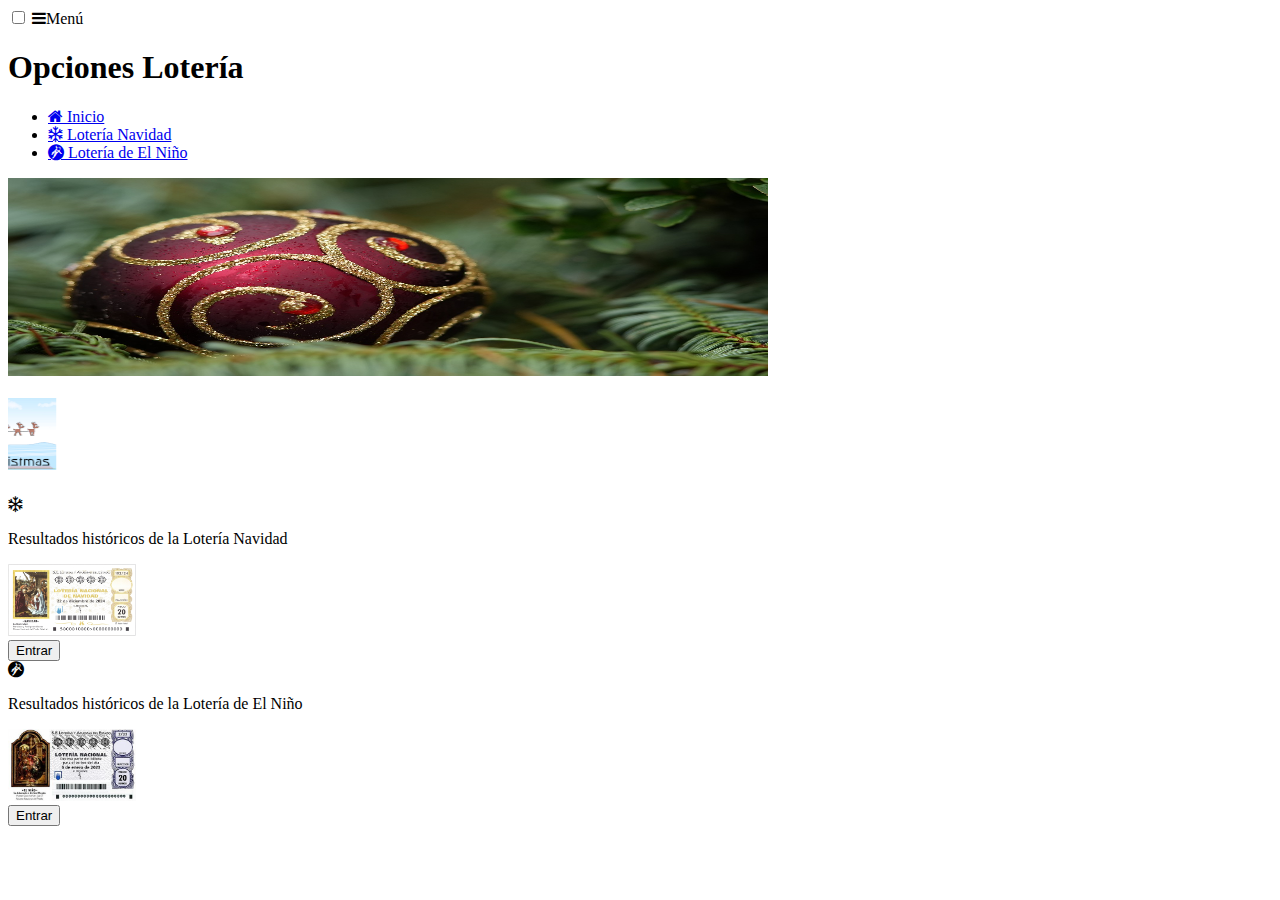
==== commit 80a5536b: "Ninio" ====
--- a/index.html
+++ b/index.html
@@ -3,16 +3,27 @@
 <head>
     <meta charset="UTF-8">
     <meta name="viewport" content="width=device-width, initial-scale=1.0">
-    <title>Lotería Navidad</title>
-
-    <link href="Estilos.css"  rel="stylesheet">
-
-    <!--Para evitar error :5500/favicon.ico:1 poner <link rel="shortcut icon" href="">  -->
-    <link rel="shortcut icon" href="">
-   
+    <title>Loterias</title>
+    <link rel="stylesheet" href="estilos.css">
+    <link rel="stylesheet" href="https://cdnjs.cloudflare.com/ajax/libs/font-awesome/4.7.0/css/font-awesome.min.css">
 </head>
-<body class="estilopagina">
-    
+<body  class="estilopagina">
+    <header>
+        <nav>
+            <!--Sin javascript simulamos el efecto con un checkbox-->
+            <input type="checkbox" id="ckbox">
+            <label for="ckbox" class="drawer">
+                <i class="fa fa-bars" aria-hidden="true">Menú</i>
+            </label>
+            <h1>Opciones Lotería</h1>
+            <!--Lista desordenada que va a contener los botones-->
+            <ul class="menu-box">
+                <li><a href="#" class="fa fa-home" aria-hidden="true"> Inicio</a></li>
+                <li><a href="NavidadJsonLocal.html" class="fa fa-snowflake-o" aria-hidden="true"> Lotería Navidad</a></li>
+                <li><a href="NinioJsonFetch.html" class="fa fa-grav" aria-hidden="true"> Lotería de El Niño</a></li>                
+            </ul>
+        </nav>
+    </header>
     <div id="banner">
         <img src="fotonavidad.jpg" width="760" height="198" alt="Navidad" id="imagen">
     </div>
@@ -22,816 +33,28 @@
         <img src="santa.gif" width="128" height="72" alt="santa" id="santa">
         </marquee>
     </div>
-    <div class="inicio">
-        <h1><u>Sorteo de Navidad</u></h1>
+    <main>
         <br/>
-        
-        <button id="cargarDatos">Comprobar Número</button>
-        <label for="start">Introduce Número:</label>   
-        <input type="number" name="numlot" id="numlot" min="0" max="99999" step="1" maxlength="5"/>
-        
-        <br/><br/>
-    </div>
-    <div><table id="filasEncontradas" caption="Atención"></table></div>
-    <div id="resultado">
-        <table id="termigordo"></table>
-        <table id="gordos"></table>
-        <table id="media"></table>        
-    </div>
-    <div>
-        <table id="datos"></table>
-    </div>
+        <div class="container">
+
+            <div class="tarjetas tarjetaNavidad">
+                <i class="fa fa-snowflake-o"></i>
+                <p>Resultados históricos de la Lotería Navidad</p>
+                <img src="Decimo Navidad.jpg" width="128" height="72" alt="decnavidad" id="decnavidad">
+                <br/>
+                <button class="tarjetaNavidad" type="submit" onclick="location.href='NavidadJsonLocal.html'">Entrar</button>
+            </div>
+            <div class="tarjetas tarjetaNinio">
+                <i class="fa fa-grav"></i>
+                <p>Resultados históricos de la Lotería de El Niño</p>
+                <img src="Decimo El niño.jpg" width="128" height="72" alt="decninio" id="decninio">
+                <br/>
+                <button class="tarjetaNinio"  type="submit" onclick="location.href='NinioJsonFetch.html'">Entrar</button>
+            </div>
+
+        </div>
+        <br/>
+    </main>
+    
 </body>
-
-<script>
-        
-        window.addEventListener("load",iniciar,false);
-
-function iniciar(){
-    
-    let dataValues=[];
-    let decenaMillar0=0,decenaMillar1=0,decenaMillar2=0,decenaMillar3=0,decenaMillar4=0,decenaMillar5=0,decenaMillar6=0,
-        decenaMillar7=0,decenaMillar8=0,decenaMillar9=0;
-    let millar0=0,millar1=0,millar2=0,millar3=0,millar4=0,millar5=0,millar6=0,millar7=0,millar8=0,millar9=0;
-    let centena0=0,centena1=0,centena2=0,centena3=0,centena4=0,centena5=0,centena6=0,centena7=0,centena8=0,centena9=0;
-    let decena0=0,decena1=0,decena2=0,decena3=0,decena4=0,decena5=0,decena6=0,decena7=0,decena8=0,decena9=0;
-    let terminacion0=0,terminacion1=0,terminacion2=0,terminacion3=0,terminacion4=0,terminacion5=0,terminacion6=0,terminacion7=0,
-        terminacion8=0,terminacion9=0;
-    let mediaDecMillar,mediaMillar,mediaCentena,mediaDecena,mediaTerminacion=0
-    //let arrayDecMillar,arrayMillar,arrayCentena,arrayDecena,arrayTerminacion=[];
-    let arrayTotalesDecMillar,arrayTotalesMillar,arrayTotalesCentena,arrayTotalesDecena,arrayTotalesTerm=[];
-
-    let gordos=[];
-
-    const datosjson=[{"type":"header","version":"1.0","comment":"Export to JSON"},
-                     {"type":"database","name":"xxxxx"},
-                     {"type":"table","name":"navidad","database":"xxxxx","data":
-                    [
-                    {"Anio":"2011","Categoria":"El Gordo","Numero":"58268","Premio":"400000","PremioSerie":"4000000"},
-                    {"Anio":"2011","Categoria":"2º Premio","Numero":"53404","Premio":"125000","PremioSerie":"1250000"},
-                    {"Anio":"2011","Categoria":"3º Premio","Numero":"02184","Premio":"50000","PremioSerie":"500000"},
-                    {"Anio":"2011","Categoria":"4º Premios","Numero":"66832","Premio":"20000","PremioSerie":"200000"},
-                    {"Anio":"2011","Categoria":"4º Premios","Numero":"12249","Premio":"20000","PremioSerie":"200000"},
-                    {"Anio":"2011","Categoria":"5º Premios","Numero":"22418","Premio":"6000","PremioSerie":"60000"},
-                    {"Anio":"2011","Categoria":"5º Premios","Numero":"33003","Premio":"6000","PremioSerie":"60000"},
-                    {"Anio":"2011","Categoria":"5º Premios","Numero":"34001","Premio":"6000","PremioSerie":"60000"},
-                    {"Anio":"2011","Categoria":"5º Premios","Numero":"03643","Premio":"6000","PremioSerie":"60000"},
-                    {"Anio":"2011","Categoria":"5º Premios","Numero":"08128","Premio":"6000","PremioSerie":"60000"},
-                    {"Anio":"2011","Categoria":"5º Premios","Numero":"57038","Premio":"6000","PremioSerie":"60000"},
-                    {"Anio":"2011","Categoria":"5º Premios","Numero":"62718","Premio":"6000","PremioSerie":"60000"},
-                    {"Anio":"2011","Categoria":"5º Premios","Numero":"92202","Premio":"6000","PremioSerie":"60000"},
-                    {"Anio":"2012","Categoria":"El Gordo","Numero":"76058","Premio":"400000","PremioSerie":"4000000"},
-                    {"Anio":"2012","Categoria":"2º Premio","Numero":"42260","Premio":"125000","PremioSerie":"1250000"},
-                    {"Anio":"2012","Categoria":"3º Premio","Numero":"64084","Premio":"50000","PremioSerie":"500000"},
-                    {"Anio":"2012","Categoria":"4º Premios","Numero":"85045","Premio":"20000","PremioSerie":"200000"},
-                    {"Anio":"2012","Categoria":"4º Premios","Numero":"23475","Premio":"20000","PremioSerie":"200000"},
-                    {"Anio":"2012","Categoria":"5º Premios","Numero":"11419","Premio":"6000","PremioSerie":"60000"},
-                    {"Anio":"2012","Categoria":"5º Premios","Numero":"22343","Premio":"6000","PremioSerie":"60000"},
-                    {"Anio":"2012","Categoria":"5º Premios","Numero":"55448","Premio":"6000","PremioSerie":"60000"},
-                    {"Anio":"2012","Categoria":"5º Premios","Numero":"49257","Premio":"6000","PremioSerie":"60000"},
-                    {"Anio":"2012","Categoria":"5º Premios","Numero":"30872","Premio":"6000","PremioSerie":"60000"},
-                    {"Anio":"2012","Categoria":"5º Premios","Numero":"31826","Premio":"6000","PremioSerie":"60000"},
-                    {"Anio":"2012","Categoria":"5º Premios","Numero":"50769","Premio":"6000","PremioSerie":"60000"},
-                    {"Anio":"2012","Categoria":"5º Premios","Numero":"24616","Premio":"6000","PremioSerie":"60000"},
-                    {"Anio":"2013","Categoria":"El Gordo","Numero":"62246","Premio":"400000","PremioSerie":"4000000"},
-                    {"Anio":"2013","Categoria":"2º Premio","Numero":"79712","Premio":"125000","PremioSerie":"1250000"},
-                    {"Anio":"2013","Categoria":"3º Premio","Numero":"51689","Premio":"50000","PremioSerie":"500000"},
-                    {"Anio":"2013","Categoria":"4º Premios","Numero":"67065","Premio":"20000","PremioSerie":"200000"},
-                    {"Anio":"2013","Categoria":"4º Premios","Numero":"79800","Premio":"20000","PremioSerie":"200000"},
-                    {"Anio":"2013","Categoria":"5º Premios","Numero":"14850","Premio":"6000","PremioSerie":"60000"},
-                    {"Anio":"2013","Categoria":"5º Premios","Numero":"55695","Premio":"6000","PremioSerie":"60000"},
-                    {"Anio":"2013","Categoria":"5º Premios","Numero":"81854","Premio":"6000","PremioSerie":"60000"},
-                    {"Anio":"2013","Categoria":"5º Premios","Numero":"81156","Premio":"6000","PremioSerie":"60000"},
-                    {"Anio":"2013","Categoria":"5º Premios","Numero":"17320","Premio":"6000","PremioSerie":"60000"},
-                    {"Anio":"2013","Categoria":"5º Premios","Numero":"48589","Premio":"6000","PremioSerie":"60000"},
-                    {"Anio":"2013","Categoria":"5º Premios","Numero":"05721","Premio":"6000","PremioSerie":"60000"},
-                    {"Anio":"2013","Categoria":"5º Premios","Numero":"52754","Premio":"6000","PremioSerie":"60000"},
-                    {"Anio":"2014","Categoria":"El Gordo","Numero":"13437","Premio":"400000","PremioSerie":"4000000"},
-                    {"Anio":"2014","Categoria":"2º Premio","Numero":"92845","Premio":"125000","PremioSerie":"1250000"},
-                    {"Anio":"2014","Categoria":"3º Premio","Numero":"07637","Premio":"50000","PremioSerie":"500000"},
-                    {"Anio":"2014","Categoria":"4º Premios","Numero":"07617","Premio":"20000","PremioSerie":"200000"},
-                    {"Anio":"2014","Categoria":"4º Premios","Numero":"67009","Premio":"20000","PremioSerie":"200000"},
-                    {"Anio":"2014","Categoria":"5º Premios","Numero":"46984","Premio":"6000","PremioSerie":"60000"},
-                    {"Anio":"2014","Categoria":"5º Premios","Numero":"32306","Premio":"6000","PremioSerie":"60000"},
-                    {"Anio":"2014","Categoria":"5º Premios","Numero":"98538","Premio":"6000","PremioSerie":"60000"},
-                    {"Anio":"2014","Categoria":"5º Premios","Numero":"74012","Premio":"6000","PremioSerie":"60000"},
-                    {"Anio":"2014","Categoria":"5º Premios","Numero":"91363","Premio":"6000","PremioSerie":"60000"},
-                    {"Anio":"2014","Categoria":"5º Premios","Numero":"60090","Premio":"6000","PremioSerie":"60000"},
-                    {"Anio":"2014","Categoria":"5º Premios","Numero":"67924","Premio":"6000","PremioSerie":"60000"},
-                    {"Anio":"2014","Categoria":"5º Premios","Numero":"52028","Premio":"6000","PremioSerie":"60000"},
-                    {"Anio":"2015","Categoria":"El Gordo","Numero":"79140","Premio":"400000","PremioSerie":"4000000"},
-                    {"Anio":"2015","Categoria":"2º Premio","Numero":"12775","Premio":"125000","PremioSerie":"1250000"},
-                    {"Anio":"2015","Categoria":"3º Premio","Numero":"05163","Premio":"50000","PremioSerie":"500000"},
-                    {"Anio":"2015","Categoria":"4º Premios","Numero":"52215","Premio":"20000","PremioSerie":"200000"},
-                    {"Anio":"2015","Categoria":"4º Premios","Numero":"71119","Premio":"20000","PremioSerie":"200000"},
-                    {"Anio":"2015","Categoria":"5º Premios","Numero":"18102","Premio":"6000","PremioSerie":"60000"},
-                    {"Anio":"2015","Categoria":"5º Premios","Numero":"70481","Premio":"6000","PremioSerie":"60000"},
-                    {"Anio":"2015","Categoria":"5º Premios","Numero":"43221","Premio":"6000","PremioSerie":"60000"},
-                    {"Anio":"2015","Categoria":"5º Premios","Numero":"00943","Premio":"6000","PremioSerie":"60000"},
-                    {"Anio":"2015","Categoria":"5º Premios","Numero":"59435","Premio":"6000","PremioSerie":"60000"},
-                    {"Anio":"2015","Categoria":"5º Premios","Numero":"51688","Premio":"6000","PremioSerie":"60000"},
-                    {"Anio":"2015","Categoria":"5º Premios","Numero":"73867","Premio":"6000","PremioSerie":"60000"},
-                    {"Anio":"2015","Categoria":"5º Premios","Numero":"89023","Premio":"6000","PremioSerie":"60000"},
-                    {"Anio":"2016","Categoria":"El Gordo","Numero":"66513","Premio":"400000","PremioSerie":"4000000"},
-                    {"Anio":"2016","Categoria":"2º Premio","Numero":"04536","Premio":"125000","PremioSerie":"1250000"},
-                    {"Anio":"2016","Categoria":"3º Premio","Numero":"78748","Premio":"50000","PremioSerie":"500000"},
-                    {"Anio":"2016","Categoria":"4º Premios","Numero":"59444","Premio":"20000","PremioSerie":"200000"},
-                    {"Anio":"2016","Categoria":"4º Premios","Numero":"07211","Premio":"20000","PremioSerie":"200000"},
-                    {"Anio":"2016","Categoria":"5º Premios","Numero":"22259","Premio":"6000","PremioSerie":"60000"},
-                    {"Anio":"2016","Categoria":"5º Premios","Numero":"19152","Premio":"6000","PremioSerie":"60000"},
-                    {"Anio":"2016","Categoria":"5º Premios","Numero":"39415","Premio":"6000","PremioSerie":"60000"},
-                    {"Anio":"2016","Categoria":"5º Premios","Numero":"70264","Premio":"6000","PremioSerie":"60000"},
-                    {"Anio":"2016","Categoria":"5º Premios","Numero":"91917","Premio":"6000","PremioSerie":"60000"},
-                    {"Anio":"2016","Categoria":"5º Premios","Numero":"60272","Premio":"6000","PremioSerie":"60000"},
-                    {"Anio":"2016","Categoria":"5º Premios","Numero":"68981","Premio":"6000","PremioSerie":"60000"},
-                    {"Anio":"2016","Categoria":"5º Premios","Numero":"03371","Premio":"6000","PremioSerie":"60000"},
-                    {"Anio":"2017","Categoria":"El Gordo","Numero":"71198","Premio":"400000","PremioSerie":"4000000"},
-                    {"Anio":"2017","Categoria":"2º Premio","Numero":"51244","Premio":"125000","PremioSerie":"1250000"},
-                    {"Anio":"2017","Categoria":"3º Premio","Numero":"06914","Premio":"50000","PremioSerie":"500000"},
-                    {"Anio":"2017","Categoria":"4º Premios","Numero":"13378","Premio":"20000","PremioSerie":"200000"},
-                    {"Anio":"2017","Categoria":"4º Premios","Numero":"61207","Premio":"20000","PremioSerie":"200000"},
-                    {"Anio":"2017","Categoria":"5º Premios","Numero":"03278","Premio":"6000","PremioSerie":"60000"},
-                    {"Anio":"2017","Categoria":"5º Premios","Numero":"58808","Premio":"6000","PremioSerie":"60000"},
-                    {"Anio":"2017","Categoria":"5º Premios","Numero":"00580","Premio":"6000","PremioSerie":"60000"},
-                    {"Anio":"2017","Categoria":"5º Premios","Numero":"05431","Premio":"6000","PremioSerie":"60000"},
-                    {"Anio":"2017","Categoria":"5º Premios","Numero":"18065","Premio":"6000","PremioSerie":"60000"},
-                    {"Anio":"2017","Categoria":"5º Premios","Numero":"22253","Premio":"6000","PremioSerie":"60000"},
-                    {"Anio":"2017","Categoria":"5º Premios","Numero":"24982","Premio":"6000","PremioSerie":"60000"},
-                    {"Anio":"2017","Categoria":"5º Premios","Numero":"37872","Premio":"6000","PremioSerie":"60000"},
-                    {"Anio":"2018","Categoria":"El Gordo","Numero":"03347","Premio":"400000","PremioSerie":"4000000"},
-                    {"Anio":"2018","Categoria":"2º Premio","Numero":"21015","Premio":"125000","PremioSerie":"1250000"},
-                    {"Anio":"2018","Categoria":"3º Premio","Numero":"04211","Premio":"50000","PremioSerie":"500000"},
-                    {"Anio":"2018","Categoria":"4º Premios","Numero":"42206","Premio":"20000","PremioSerie":"200000"},
-                    {"Anio":"2018","Categoria":"4º Premios","Numero":"67774","Premio":"20000","PremioSerie":"200000"},
-                    {"Anio":"2018","Categoria":"5º Premios","Numero":"47862","Premio":"6000","PremioSerie":"60000"},
-                    {"Anio":"2018","Categoria":"5º Premios","Numero":"07568","Premio":"6000","PremioSerie":"60000"},
-                    {"Anio":"2018","Categoria":"5º Premios","Numero":"68402","Premio":"6000","PremioSerie":"60000"},
-                    {"Anio":"2018","Categoria":"5º Premios","Numero":"29031","Premio":"6000","PremioSerie":"60000"},
-                    {"Anio":"2018","Categoria":"5º Premios","Numero":"63025","Premio":"6000","PremioSerie":"60000"},
-                    {"Anio":"2018","Categoria":"5º Premios","Numero":"20202","Premio":"6000","PremioSerie":"60000"},
-                    {"Anio":"2018","Categoria":"5º Premios","Numero":"18596","Premio":"6000","PremioSerie":"60000"},
-                    {"Anio":"2018","Categoria":"5º Premios","Numero":"02308","Premio":"6000","PremioSerie":"60000"},
-                    {"Anio":"2019","Categoria":"El Gordo","Numero":"26590","Premio":"400000","PremioSerie":"4000000"},
-                    {"Anio":"2019","Categoria":"2º Premio","Numero":"10989","Premio":"125000","PremioSerie":"1250000"},
-                    {"Anio":"2019","Categoria":"3º Premio","Numero":"00750","Premio":"50000","PremioSerie":"500000"},
-                    {"Anio":"2019","Categoria":"4º Premios","Numero":"41710","Premio":"20000","PremioSerie":"200000"},
-                    {"Anio":"2019","Categoria":"4º Premios","Numero":"49797","Premio":"20000","PremioSerie":"200000"},
-                    {"Anio":"2019","Categoria":"5º Premios","Numero":"75206","Premio":"6000","PremioSerie":"60000"},
-                    {"Anio":"2019","Categoria":"5º Premios","Numero":"06293","Premio":"6000","PremioSerie":"60000"},
-                    {"Anio":"2019","Categoria":"5º Premios","Numero":"23059","Premio":"6000","PremioSerie":"60000"},
-                    {"Anio":"2019","Categoria":"5º Premios","Numero":"66212","Premio":"6000","PremioSerie":"60000"},
-                    {"Anio":"2019","Categoria":"5º Premios","Numero":"74770","Premio":"6000","PremioSerie":"60000"},
-                    {"Anio":"2019","Categoria":"5º Premios","Numero":"54527","Premio":"6000","PremioSerie":"60000"},
-                    {"Anio":"2019","Categoria":"5º Premios","Numero":"69823","Premio":"6000","PremioSerie":"60000"},
-                    {"Anio":"2019","Categoria":"5º Premios","Numero":"81610","Premio":"6000","PremioSerie":"60000"},
-                    {"Anio":"2020","Categoria":"El Gordo","Numero":"72897","Premio":"400000","PremioSerie":"4000000"},
-                    {"Anio":"2020","Categoria":"2º Premio","Numero":"06095","Premio":"125000","PremioSerie":"1250000"},
-                    {"Anio":"2020","Categoria":"3º Premio","Numero":"52472","Premio":"50000","PremioSerie":"500000"},
-                    {"Anio":"2020","Categoria":"4º Premios","Numero":"75981","Premio":"20000","PremioSerie":"200000"},
-                    {"Anio":"2020","Categoria":"4º Premios","Numero":"38341","Premio":"20000","PremioSerie":"200000"},
-                    {"Anio":"2020","Categoria":"5º Premios","Numero":"86986","Premio":"6000","PremioSerie":"60000"},
-                    {"Anio":"2020","Categoria":"5º Premios","Numero":"37023","Premio":"6000","PremioSerie":"60000"},
-                    {"Anio":"2020","Categoria":"5º Premios","Numero":"19371","Premio":"6000","PremioSerie":"60000"},
-                    {"Anio":"2020","Categoria":"5º Premios","Numero":"49760","Premio":"6000","PremioSerie":"60000"},
-                    {"Anio":"2020","Categoria":"5º Premios","Numero":"55483","Premio":"6000","PremioSerie":"60000"},
-                    {"Anio":"2020","Categoria":"5º Premios","Numero":"28674","Premio":"6000","PremioSerie":"60000"},
-                    {"Anio":"2020","Categoria":"5º Premios","Numero":"43831","Premio":"6000","PremioSerie":"60000"},
-                    {"Anio":"2020","Categoria":"5º Premios","Numero":"31617","Premio":"6000","PremioSerie":"60000"},
-                    {"Anio":"2021","Categoria":"El Gordo","Numero":"86148","Premio":"400000","PremioSerie":"4000000"},
-                    {"Anio":"2021","Categoria":"2º Premio","Numero":"72119","Premio":"125000","PremioSerie":"1250000"},
-                    {"Anio":"2021","Categoria":"3º Premio","Numero":"19517","Premio":"50000","PremioSerie":"500000"},
-                    {"Anio":"2021","Categoria":"4º Premios","Numero":"42833","Premio":"20000","PremioSerie":"200000"},
-                    {"Anio":"2021","Categoria":"4º Premios","Numero":"91179","Premio":"20000","PremioSerie":"200000"},
-                    {"Anio":"2021","Categoria":"5º Premios","Numero":"92052","Premio":"20000","PremioSerie":"200000"},
-                    {"Anio":"2021","Categoria":"5º Premios","Numero":"70316","Premio":"6000","PremioSerie":"60000"},
-                    {"Anio":"2021","Categoria":"5º Premios","Numero":"26711","Premio":"6000","PremioSerie":"60000"},
-                    {"Anio":"2021","Categoria":"5º Premios","Numero":"24198","Premio":"6000","PremioSerie":"60000"},
-                    {"Anio":"2021","Categoria":"5º Premios","Numero":"69457","Premio":"6000","PremioSerie":"60000"},
-                    {"Anio":"2021","Categoria":"5º Premios","Numero":"89053","Premio":"6000","PremioSerie":"60000"},
-                    {"Anio":"2021","Categoria":"5º Premios","Numero":"34345","Premio":"6000","PremioSerie":"60000"},
-                    {"Anio":"2021","Categoria":"5º Premios","Numero":"89109","Premio":"6000","PremioSerie":"60000"},
-                    {"Anio":"2022","Categoria":"El Gordo","Numero":"05490","Premio":"400000","PremioSerie":"4000000"},
-                    {"Anio":"2022","Categoria":"2º Premio","Numero":"04074","Premio":"125000","PremioSerie":"1250000"},
-                    {"Anio":"2022","Categoria":"3º Premio","Numero":"45250","Premio":"50000","PremioSerie":"500000"},
-                    {"Anio":"2022","Categoria":"4º Premios","Numero":"54289","Premio":"20000","PremioSerie":"200000"},
-                    {"Anio":"2022","Categoria":"4º Premios","Numero":"25296","Premio":"20000","PremioSerie":"200000"},
-                    {"Anio":"2022","Categoria":"5º Premios","Numero":"62391","Premio":"6000","PremioSerie":"60000"},
-                    {"Anio":"2022","Categoria":"5º Premios","Numero":"43696","Premio":"6000","PremioSerie":"60000"},
-                    {"Anio":"2022","Categoria":"5º Premios","Numero":"88509","Premio":"6000","PremioSerie":"60000"},
-                    {"Anio":"2022","Categoria":"5º Premios","Numero":"38454","Premio":"6000","PremioSerie":"60000"},
-                    {"Anio":"2022","Categoria":"5º Premios","Numero":"24492","Premio":"6000","PremioSerie":"60000"},
-                    {"Anio":"2022","Categoria":"5º Premios","Numero":"79138","Premio":"6000","PremioSerie":"60000"},
-                    {"Anio":"2022","Categoria":"5º Premios","Numero":"36142","Premio":"6000","PremioSerie":"60000"},
-                    {"Anio":"2022","Categoria":"5º Premios","Numero":"87092","Premio":"6000","PremioSerie":"60000"},
-                    {"Anio":"2023","Categoria":"El Gordo","Numero":"88008","Premio":"400000","PremioSerie":"4000000"},
-                    {"Anio":"2023","Categoria":"2º Premio","Numero":"58303","Premio":"125000","PremioSerie":"1250000"},
-                    {"Anio":"2023","Categoria":"3º Premio","Numero":"31938","Premio":"50000","PremioSerie":"500000"},
-                    {"Anio":"2023","Categoria":"4º Premios","Numero":"93361","Premio":"20000","PremioSerie":"200000"},
-                    {"Anio":"2023","Categoria":"4º Premios","Numero":"41147","Premio":"20000","PremioSerie":"200000"},
-                    {"Anio":"2023","Categoria":"5º Premios","Numero":"54274","Premio":"6000","PremioSerie":"60000"},
-                    {"Anio":"2023","Categoria":"5º Premios","Numero":"45353","Premio":"6000","PremioSerie":"60000"},
-                    {"Anio":"2023","Categoria":"5º Premios","Numero":"88979","Premio":"6000","PremioSerie":"60000"},
-                    {"Anio":"2023","Categoria":"5º Premios","Numero":"92023","Premio":"6000","PremioSerie":"60000"},
-                    {"Anio":"2023","Categoria":"5º Premios","Numero":"01568","Premio":"6000","PremioSerie":"60000"},
-                    {"Anio":"2023","Categoria":"5º Premios","Numero":"86007","Premio":"6000","PremioSerie":"60000"},
-                    {"Anio":"2023","Categoria":"5º Premios","Numero":"57421","Premio":"6000","PremioSerie":"60000"},
-                    {"Anio":"2023","Categoria":"5º Premios","Numero":"37038","Premio":"6000","PremioSerie":"60000"}
-                    ]
-                    }];
-
-        dataValues=datosjson[2].data;
-
-        let tabla="<thead><tr><th>Año</th><th>Categoría</th><th>Numero</th><th>Premio</th><th>Premio Serie</th></tr></thead>";
-        
-         //Trazas de todos los numeros con función flecha
-         dataValues.forEach(item => {
-                tabla+="<tr><td>";
-                tabla+=item.Anio;
-                tabla+="</td><td>";
-                tabla+=item.Categoria;
-                tabla+="</td><td>";
-                tabla+=item.Numero;
-                tabla+="</td><td>";
-                tabla+=new Intl.NumberFormat('de-DE', { style: 'currency', currency: 'EUR' }).format(item.Premio);
-                tabla+="</td><td>";
-                tabla+=new Intl.NumberFormat('de-DE', { style: 'currency', currency: 'EUR' }).format(item.PremioSerie);
-                tabla+="</td></tr>";
-                
-                //Guardamos los gordos para media de gordos
-                if(item.Categoria=="El Gordo"){
-                    gordos.push(item.Numero);
-                }
-                //console.log("item.Numero.charAt(0)",item.Numero.charAt(0));
-                switch(item.Numero.charAt(0)){
-                    case "0":
-                        decenaMillar0++;                                
-                        break;
-                    case "1":
-                        decenaMillar1++;
-                        break;
-                    case "2":
-                        decenaMillar2++;
-                        break;
-                    case "3":
-                        decenaMillar3++;
-                        break;
-                    case "4":
-                        decenaMillar4++;
-                        break;
-                    case "5":
-                        decenaMillar5++;
-                        break;
-                    case "6":
-                        decenaMillar6++;
-                        break;
-                    case "7":
-                        decenaMillar7++;
-                        break;
-                    case "8":
-                        decenaMillar8++;
-                        break;
-                    case "9":
-                        decenaMillar9++;
-                        break;
-                }
-                switch(item.Numero.charAt(1)){
-                    case "0":
-                        millar0++;                                
-                        break;
-                    case "1":
-                        millar1++;
-                        break;
-                    case "2":
-                        millar2++;
-                        break;
-                    case "3":
-                        millar3++;
-                        break;
-                    case "4":
-                        millar4++;
-                        break;
-                    case "5":
-                        millar5++;
-                        break;
-                    case "6":
-                        millar6++;
-                        break;
-                    case "7":
-                        millar7++;
-                        break;
-                    case "8":
-                        millar8++;
-                        break;
-                    case "9":
-                        millar9++;
-                        break;
-                }
-                switch(item.Numero.charAt(2)){
-                    case "0":
-                        centena0++;                                
-                        break;
-                    case "1":
-                        centena1++;
-                        break;
-                    case "2":
-                        centena2++;
-                        break;
-                    case "3":
-                        centena3++;
-                        break;
-                    case "4":
-                        centena4++;
-                        break;
-                    case "5":
-                        centena5++;
-                        break;
-                    case "6":
-                        centena6++;
-                        break;
-                    case "7":
-                        centena7++;
-                        break;
-                    case "8":
-                        centena8++;
-                        break;
-                    case "9":
-                        centena9++;
-                        break;
-                }
-                
-                switch(item.Numero.charAt(3)){
-                    case "0":
-                        decena0++;                                
-                        break;
-                    case "1":
-                        decena1++;
-                        break;
-                    case "2":
-                        decena2++;
-                        break;
-                    case "3":
-                        decena3++;
-                        break;
-                    case "4":
-                        decena4++;
-                        break;
-                    case "5":
-                        decena5++;
-                        break;
-                    case "6":
-                        decena6++;
-                        break;
-                    case "7":
-                        decena7++;
-                        break;
-                    case "8":
-                        decena8++;
-                        break;
-                    case "9":
-                        decena9++;
-                        break;
-                }
-                switch(item.Numero.charAt(4)){
-                    case "0":
-                        terminacion0++;                                
-                        break;
-                    case "1":
-                        terminacion1++;
-                        break;
-                    case "2":
-                        terminacion2++;
-                        break;
-                    case "3":
-                        terminacion3++;
-                        break;
-                    case "4":
-                        terminacion4++;
-                        break;
-                    case "5":
-                        terminacion5++;
-                        break;
-                    case "6":
-                        terminacion6++;
-                        break;
-                    case "7":
-                        terminacion7++;
-                        break;
-                    case "8":
-                        terminacion8++;
-                        break;
-                    case "9":
-                        terminacion9++;
-                        break;
-                }
-           });
-
-           mediaDecMillar=calcularMedia(decenaMillar0,decenaMillar1,decenaMillar2,decenaMillar3,decenaMillar4,decenaMillar5,decenaMillar6,
-                                       decenaMillar7,decenaMillar8,decenaMillar9);
-           mediaMillar=calcularMedia(millar0,millar1,millar2,millar3,millar4,millar5,millar6,millar7,millar8,millar9);
-           mediaCentena=calcularMedia(centena0,centena1,centena2,centena3,centena4,centena5,centena6,centena7,centena8,centena9);
-           mediaDecena=calcularMedia(decena0,decena1,decena2,decena3,decena4,decena5,decena6,decena7,decena8,decena9);
-           mediaTerminacion=calcularMedia(terminacion0,terminacion1,terminacion2,terminacion3,terminacion4,terminacion5,terminacion6,terminacion7,
-                                          terminacion8,terminacion9);
-           console.log("mediaDecMilar",mediaDecMillar);
-           console.log("mediaMillar",mediaMillar);
-           console.log("mediaCentena",mediaCentena);
-           console.log("mediaDecena",mediaDecena);
-           console.log("mediaTerminacion",mediaTerminacion);
-
-           //Calcular Arrarys                                    
-           arrayTotalesDecMillar=calcularNumeros([decenaMillar0,decenaMillar1,decenaMillar2,decenaMillar3,decenaMillar4,decenaMillar5,decenaMillar6,
-           decenaMillar7,decenaMillar8,decenaMillar9],mediaDecMillar);
-
-           arrayTotalesMillar=calcularNumeros([millar0,millar1,millar2,millar3,millar4,millar5,millar6,millar7,millar8,millar9],mediaMillar);
-
-           arrayTotalesCentena=calcularNumeros([centena0,centena1,centena2,centena3,centena4,centena5,centena6,centena7,centena8,centena9],mediaCentena)
-
-           arrayTotalesDecena=calcularNumeros([decena0,decena1,decena2,decena3,decena4,decena5,decena6,decena7,decena8,decena9],mediaDecena);
-
-           arrayTotalesTerm=calcularNumeros([terminacion0,terminacion1,terminacion2,terminacion3,terminacion4,terminacion5,terminacion6,terminacion7,
-                                            terminacion8,terminacion9],mediaTerminacion);
-
-           arrayTotalesDecMillar.forEach(num=>{
-                    console.log("DecenaMillar de num=",num); 
-           });
-           arrayTotalesMillar.forEach(num=>{
-                    console.log("Millar de num=",num); 
-           });
-           arrayTotalesCentena.forEach(num=>{
-                    console.log("Centena de num=",num); 
-           });
-           arrayTotalesDecena.forEach(num=>{
-                    console.log("Decena de num=",num); 
-           });
-           arrayTotalesTerm.forEach(num=>{
-                    console.log("Terminacion de num=",num); 
-           });
-
-           /*console.log(decenaMillar0," ",decenaMillar1," ",decenaMillar2," ",decenaMillar3," ",decenaMillar4," ",decenaMillar5," ",decenaMillar6," ",
-                       decenaMillar7," ",decenaMillar8," ",decenaMillar9);
-           console.log(millar0," ",millar1," ",millar2," ",millar3," ",millar4," ",millar5," ",millar6," ",millar7," ",millar8," ",millar9);
-           console.log(centena0," ",centena1," ",centena2," ",centena3," ",centena4," ",centena5," ",centena6," ",centena7," ",centena8," ",centena9);
-           console.log(decena0," ",decena1," ",decena2," ",decena3," ",decena4," ",decena5," ",decena6," ",decena7," ",decena8," ",decena9);
-           console.log(terminacion0," ",terminacion1," ",terminacion2," ",terminacion3," ",terminacion4," ",terminacion5," ",terminacion6," ",
-                       terminacion7," ",terminacion8," ",terminacion9);*/
-
-           let tablaMedia="<tr><th>Media Numeros</th></tr>";
-
-           arrayTotalesDecMillar.forEach(decMillar=>{
-                arrayTotalesMillar.forEach(millar=>{
-                    arrayTotalesCentena.forEach(centena=>{
-                        arrayTotalesDecena.forEach(decena=>{
-                            arrayTotalesTerm.forEach(terminacion=>{
-                                tablaMedia+="<tr><td>";
-                                tablaMedia+=`${decMillar}${millar}.${centena}${decena}${terminacion}`;
-                                tablaMedia+="</td></tr>";
-                            });
-                        });
-                    });
-                });
-           });
-
-           //Calculo de gordo
-           decenaMillar0=0,decenaMillar1=0,decenaMillar2=0,decenaMillar3=0,decenaMillar4=0,decenaMillar5=0,decenaMillar6=0,
-           decenaMillar7=0,decenaMillar8=0,decenaMillar9=0;
-           millar0=0,millar1=0,millar2=0,millar3=0,millar4=0,millar5=0,millar6=0,millar7=0,millar8=0,millar9=0;
-           centena0=0,centena1=0,centena2=0,centena3=0,centena4=0,centena5=0,centena6=0,centena7=0,centena8=0,centena9=0;
-           decena0=0,decena1=0,decena2=0,decena3=0,decena4=0,decena5=0,decena6=0,decena7=0,decena8=0,decena9=0;
-           terminacion0=0,terminacion1=0,terminacion2=0,terminacion3=0,terminacion4=0,terminacion5=0,terminacion6=0,terminacion7=0,
-           terminacion8=0,terminacion9=0;
-           
-           console.log("Total gordos",gordos.length);
-
-            gordos.forEach(gordo=>{
-            
-                switch(gordo.charAt(0)){
-                        case "0":
-                            decenaMillar0++;                                
-                            break;
-                        case "1":
-                            decenaMillar1++;
-                            break;
-                        case "2":
-                            decenaMillar2++;
-                            break;
-                        case "3":
-                            decenaMillar3++;
-                            break;
-                        case "4":
-                            decenaMillar4++;
-                            break;
-                        case "5":
-                            decenaMillar5++;
-                            break;
-                        case "6":
-                            decenaMillar6++;
-                            break;
-                        case "7":
-                            decenaMillar7++;
-                            break;
-                        case "8":
-                            decenaMillar8++;
-                            break;
-                        case "9":
-                            decenaMillar9++;
-                            break;
-                    }
-                switch(gordo.charAt(1)){
-                        case "0":
-                            millar0++;                                
-                            break;
-                        case "1":
-                            millar1++;
-                            break;
-                        case "2":
-                            millar2++;
-                            break;
-                        case "3":
-                            millar3++;
-                            break;
-                        case "4":
-                            millar4++;
-                            break;
-                        case "5":
-                            millar5++;
-                            break;
-                        case "6":
-                            millar6++;
-                            break;
-                        case "7":
-                            millar7++;
-                            break;
-                        case "8":
-                            millar8++;
-                            break;
-                        case "9":
-                            millar9++;
-                            break;
-                    }
-                switch(gordo.charAt(2)){
-                        case "0":
-                            centena0++;                                
-                            break;
-                        case "1":
-                            centena1++;
-                            break;
-                        case "2":
-                            centena2++;
-                            break;
-                        case "3":
-                            centena3++;
-                            break;
-                        case "4":
-                            centena4++;
-                            break;
-                        case "5":
-                            centena5++;
-                            break;
-                        case "6":
-                            centena6++;
-                            break;
-                        case "7":
-                            centena7++;
-                            break;
-                        case "8":
-                            centena8++;
-                            break;
-                        case "9":
-                            centena9++;
-                            break;
-                    }
-                    
-                switch(gordo.charAt(3)){
-                        case "0":
-                            decena0++;                                
-                            break;
-                        case "1":
-                            decena1++;
-                            break;
-                        case "2":
-                            decena2++;
-                            break;
-                        case "3":
-                            decena3++;
-                            break;
-                        case "4":
-                            decena4++;
-                            break;
-                        case "5":
-                            decena5++;
-                            break;
-                        case "6":
-                            decena6++;
-                            break;
-                        case "7":
-                            decena7++;
-                            break;
-                        case "8":
-                            decena8++;
-                            break;
-                        case "9":
-                            decena9++;
-                            break;
-                    }
-                switch(gordo.charAt(4)){
-                        case "0":
-                            terminacion0++;                                
-                            break;
-                        case "1":
-                            terminacion1++;
-                            break;
-                        case "2":
-                            terminacion2++;
-                            break;
-                        case "3":
-                            terminacion3++;
-                            break;
-                        case "4":
-                            terminacion4++;
-                            break;
-                        case "5":
-                            terminacion5++;
-                            break;
-                        case "6":
-                            terminacion6++;
-                            break;
-                        case "7":
-                            terminacion7++;
-                            break;
-                        case "8":
-                            terminacion8++;
-                            break;
-                        case "9":
-                            terminacion9++;
-                            break;
-                    }
-            });
-
-           arrayTotalesDecMillar=calcularNumeroSinSalir([decenaMillar0,decenaMillar1,decenaMillar2,decenaMillar3,decenaMillar4,decenaMillar5,decenaMillar6,
-           decenaMillar7,decenaMillar8,decenaMillar9]);
-
-           arrayTotalesMillar=calcularNumeroSinSalir([millar0,millar1,millar2,millar3,millar4,millar5,millar6,millar7,millar8,millar9]);
-
-           arrayTotalesCentena=calcularNumeroSinSalir([centena0,centena1,centena2,centena3,centena4,centena5,centena6,centena7,centena8,centena9]);
-
-           arrayTotalesDecena=calcularNumeroSinSalir([decena0,decena1,decena2,decena3,decena4,decena5,decena6,decena7,decena8,decena9]);
-
-           arrayTotalesTerm=calcularNumeroSinSalir([terminacion0,terminacion1,terminacion2,terminacion3,terminacion4,terminacion5,terminacion6,terminacion7,
-                                            terminacion8,terminacion9]);
-
-           let tablaGodos="<tr><th>Fila</th><th colspan=10>Combinaciones Numeros Sin Salir en Gordo</th></tr>";
-
-           console.log("Total arrayTotalesDecMillar",arrayTotalesDecMillar.length);
-           let contador=0;
-           let fila=0;
-           let resto=0;
-           arrayTotalesDecMillar.forEach(decMillar=>{
-                arrayTotalesMillar.forEach(millar=>{
-                    arrayTotalesCentena.forEach(centena=>{
-                        arrayTotalesDecena.forEach(decena=>{
-                            arrayTotalesTerm.forEach(terminacion=>{
-                                contador++;
-                                //Comprobamos si hay que añador una nueva fila porque quermos 5 elementos por fila
-                                resto = (contador-1) % 10;                                        
-                                if(resto==0 || fila==0){                                           
-                                    if(fila==0){
-                                        tablaGodos+="<tr><td>";
-                                    }else{
-                                        tablaGodos+="</tr><tr><td>";
-                                    }
-                                    fila++;
-                                    tablaGodos+=`${fila}`;
-                                    tablaGodos+="</td>";
-                                }                                   
-                                
-                                tablaGodos+="<td>";
-                                tablaGodos+=`${decMillar}${millar}.${centena}${decena}${terminacion}`;
-                                tablaGodos+="</td>";                                        
-                            });
-                        });
-                    });
-                });
-           });
-
-           //Si hay elementos dentro gordos cerramos la tabla
-           if(contador!=0){
-                tablaGodos+="</tr>";
-           }
-
-           let tablaTerminaciones="<tr><th colspan="+arrayTotalesTerm.length+">Terminaciones sin salir en Gordo desde que hay 100.000 numeros(en"+
-            "<a href='https://es.wikipedia.org/wiki/Sorteo_Extraordinario_de_Navidad#:~:text=Esta%20consiste%20en%20cualquier%20papeleta,la%20cantidad%20de%20n%C3%BAmeros%20que' target='_blank'> 2011</a>)</th></tr>";
-           tablaTerminaciones+="<tr>";
-           arrayTotalesTerm.forEach(terminacion=>{
-                                tablaTerminaciones+="<td>";
-                                tablaTerminaciones+=`${terminacion}`;
-                                tablaTerminaciones+="</td>";
-                            });
-           tablaTerminaciones+="</tr>";
-
-           document.getElementById("termigordo").innerHTML=tablaTerminaciones;
-           document.getElementById("gordos").innerHTML=tablaGodos;
-           document.getElementById("datos").innerHTML=tabla;
-           document.getElementById("media").innerHTML=tablaMedia;
-           
-           document.getElementById("cargarDatos").addEventListener("click",function() { calcular(dataValues); },false);
-
-}
-
-function calcularMedia(num1,num2,num3,num4,num5,num6,num7,num8,num8,num10){
-    return (num1+num2+num3+num4+num5+num6+num7+num8+num8+num10)/10;
-} 
-
-function calcularNumeroSinSalir(arrayDeNumeros){
-    //console.log("Entra en media sin salir",arrayDeNumeros.length);
-    let arrayNumeroSinSalir=[];            
-    arrayDeNumeros.forEach((numero,indice)=>{
-            if(Math.trunc(numero)==0){
-                arrayNumeroSinSalir.push(indice);
-            }
-    });
-    //console.log("Numeros sin salir",arrayNumeroSinSalir.length);
-    return arrayNumeroSinSalir;           
-}
-
-function calcularNumeros(arrayDeNumeros,media){
-    let parteEntera=Math.trunc(media);
-    let arrayResult=[];
-
-    arrayDeNumeros.forEach((numero,indice)=>{
-        if(numero===parteEntera){
-            arrayResult.push(indice);
-        }
-    });
-    //Intentamos por el superior si pasa de 0.5
-    if(arrayResult.length==0){
-        parteEntera=Math.round(media);
-        arrayDeNumeros.forEach((numero,indice)=>{
-            if(numero===parteEntera){
-                arrayResult.push(indice);
-            }
-        });
-    }
-
-    //Si sigue siendo 0
-    if(arrayResult.length==0){
-        parteEntera=Math.floor(media);
-        arrayDeNumeros.forEach((numero,indice)=>{
-            if(numero===parteEntera){
-                arrayResult.push(indice);
-            }
-        });
-    }
-
-    //Si sigue siendo 0 obtenemos los más cercanos
-    if(arrayResult.length==0){
-        parteEntera=Math.trunc(media);
-        arrayDeNumeros.forEach((numero,indice)=>{
-            if(numero===(parteEntera+1)||numero===(parteEntera-1)){
-                arrayResult.push(indice);
-            }
-        })
-    }
-
-    return arrayResult;
-
-}
-    
-    function calcular(dataValues){
-            console.log("Entra en calcular dataValues.length=",dataValues.length);
-            let numlot=document.getElementById("numlot");
-            let numero = numlot.value;                     
-            console.log("valor="+numero);
-            const filas = document.getElementById("datos").getElementsByTagName('tbody')[0].getElementsByTagName('tr');
-
-            console.log("Total Filas",filas.length);
-            
-            let encontrado=false;
-            let celdas;
-            let filasEncontradas="";
-
-            for(let i=0;i<filas.length;i++){
-                celdas = filas[i].getElementsByTagName('td');
-                console.log("Total Celdas",celdas.length);
-                if(celdas[2].textContent==numero){
-                    console.log("celdas[2].textContent",celdas[2].textContent);
-                }
-                
-                for(let j=0;j<celdas.length;j++){
-                    console.log("Entra en for");
-                    if(celdas[j].textContent==numero.toString()){
-                        encontrado=true;
-                        filasEncontradas+="<tr><td>El numero "+numero+" fue "+celdas[j-1].textContent+" en el año "+celdas[j-2].textContent +"con premio a la serie de "+celdas[j+2].textContent+"</td></tr>";                       
-                        j=celdas.length;
-                    }
-                }
-            }
-            console.log(filasEncontradas);
-            if(filasEncontradas==""){
-                filasEncontradas+="<tr><td>El numero "+numero+" no ha obtenido ningun premio al menos desde 2011</td></tr>";
-            }
-
-            document.getElementById("filasEncontradas").innerHTML=filasEncontradas;
-
-        }
-</script>
 </html>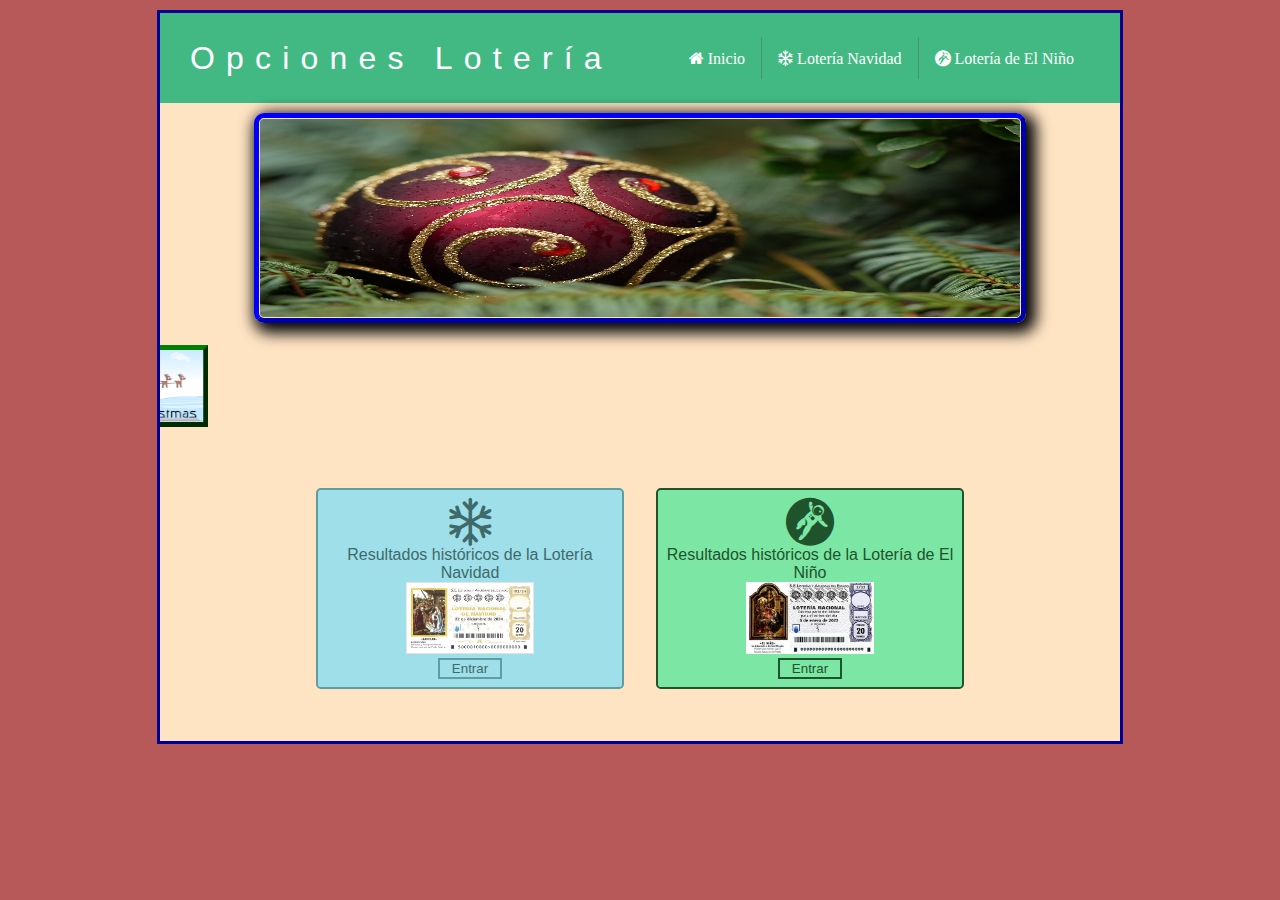
==== commit 78e0bfd6: "Error favicon" ====
--- a/index.html
+++ b/index.html
@@ -4,8 +4,11 @@
     <meta charset="UTF-8">
     <meta name="viewport" content="width=device-width, initial-scale=1.0">
     <title>Loterias</title>
-    <link rel="stylesheet" href="estilos.css">
+    <link rel="stylesheet" href="Estilos.css">
     <link rel="stylesheet" href="https://cdnjs.cloudflare.com/ajax/libs/font-awesome/4.7.0/css/font-awesome.min.css">
+
+    <!--Para evitar error :5500/favicon.ico:1 poner <link rel="shortcut icon" href="">  -->
+    <link rel="shortcut icon" href="">
 </head>
 <body  class="estilopagina">
     <header>
--- a/Estilos.css
+++ b/Estilos.css
@@ -0,0 +1,320 @@
+      /* reset css */
+      html, body, h1, h2, h3, h4, h5, h6, p, ol, ul, li, pre, code, address, variable, form, fieldset, blockquote {
+        padding: 0; /*relleno a 0*/
+        margin: 0;  /*margen a 0 */
+        font-size: 100%;
+        font-weight: normal;
+    }
+    /* fin reset css*/
+    
+    :root{
+        /*Variables para estilo*/
+        --primary:#42b983;
+        --secondary:#2e4469;
+        --backgroung:#35495e;
+        --black-text:rgb(61,61,59);
+        --white-text:#ffffff;
+        --blue-radient:linear-gradient(90deg,#42b983,#35495e);
+        --buttom-hover:#5b79a2;
+        --text-shadow:.2rem .2rem .2rem #0d0d0e;
+    }
+
+
+    /*Barra de Navegación*/
+    nav{
+        background-color: var(--primary);
+        height: 10vh;
+        width: 100%;
+        display: flex;
+        /*space-around distribuye uniformemente los elementos a lo largo del eje principal y deja espacio equitativo en cada extremo del contenedor.*/
+        justify-content: space-around;
+        /*Alineamos los items al centro vericalmente hablando*/
+        align-items: center;
+    }
+    
+    header h1{
+        /*Para logotipo*/
+        color: var(--white-text);
+        font-size: 2rem;
+        letter-spacing: .7rem;
+    }
+    
+    nav ul{
+        /*Con display flex se posicionan los elementos uno al lado del otro, sino es flexbox uno encima de otro*/
+        display: flex;
+    }
+    nav li{
+        /*Ponemos un borde derecho para que tengamos una línea vertical al lado de cada enlace le ponemos 0.41 de transparencia*/
+        border-right: 1px solid rgb(92,89,89,0.41);
+        /*Quitamos los puntos de la lista*/
+        list-style: none;       
+            
+    }
+    nav ul li:last-child{
+        /*Al último hijo le quitamos el borde de la derecha*/
+        border-right: none;
+    }
+    
+    nav ul li a{
+        color: var(--white-text);
+        font-size: 1.2rem;
+        padding: .8rem 1rem;
+        text-decoration: none; 
+    }
+
+    nav ul li a:hover{
+        /*Cambiamos el color del hipervínculo cuando el ratón esté por encima*/
+        background-color: var(--buttom-hover);
+        transition: .3s;
+        border-bottom: solid .2rem var(--secondary);
+    }
+
+    .drawer{
+        font-size: 1rem;
+        color: var(--white-text);
+        float: left;
+        /*Ponemos cursor en forma de mano*/
+        cursor: pointer;
+        /*Hacemeos desaparecer el icono de líneas solo debe aparecer cuando la resolución es pequeña y el menú está a la izquierda*/
+        display:none;
+        margin-left: 1rem;
+        border: solid 1.5px var(--white-text);
+        padding: .2rem;
+        border-radius: .1rem;
+    }
+    
+    #ckbox{
+        /*Hacemos desaparecer el check*/
+        display: none;
+    }
+    @media(max-width:1039px){
+        nav{
+            justify-content: flex-start;
+        }
+        .drawer{
+            display:block
+        }
+        nav h1{
+            border-left: 1rem;
+        }
+        ul{
+            position: fixed;
+            width: 50%;
+            height: 100vh;
+            background-color: var(--backgroung);
+            top: 10vh;
+            /*Ponemos -100% para que solo aparezca cuando hacemos clic en el menú*/
+            left: -100%;
+            text-align: left;
+            transition: all .5s;
+            display: flex;
+            flex-direction: column;
+            /*Estiramos los elementos para rellenar*/
+            align-content: stretch;
+        }
+        nav ul li{
+            padding: 1rem 0;
+            display: flex;
+            /*Separamos un poco los li*/
+            flex-direction: column;
+            /*Separamos de la iquierda para que no aparezca tan pedago*/
+            padding-left: 2rem;
+            /*Ponemos un borde abajo para hacer la separación y le ponemos un gradiente con transparencia rgba para suavizarlo*/
+            border-bottom: solid .1rem rgba(201,196,196,0.4);
+        }
+        /*Si esta chequeado mostramos el menu con 0 sino es -100*/
+        #ckbox:checked ~ .menu-box{
+            left:0;
+        }
+    }
+    /*Fin Barra de Navegación*/
+
+
+    html{
+        background-color: rgb(183, 89, 89);
+    }
+    .estilopagina{
+        font-family: 'Trebuchet MS',Arial, Helvetica, sans-serif;
+        color: black;
+        background-color: bisque;
+        /*background-color: #dbd8d8;*/
+        border: 3px solid #009;
+        width: 960px;
+        margin: 0 auto;
+        margin-top: 10px;
+        margin-bottom: 10px;
+    }
+
+    .inicio{
+        margin: 0 auto;
+        /*margin-left: 100px;*/
+        text-align: center;
+        margin-top: 10px;
+    }
+
+    #banner{
+        margin-top: 10px;
+        text-align: center;
+    }
+
+    /*h1{
+        text-align: center;
+    }*/
+
+    #cargarDatos{
+       margin: 0 auto;
+    }
+
+    /*#imagen{
+        margin: 0 auto;
+        padding: 0 10px;
+    }*/
+
+    table{
+        margin: 0 auto;
+        width: 760px;
+        margin-bottom: 10px;
+    }
+
+    table,
+    th,
+    td{
+        border: 1px solid black;
+        /*border-collapse: collapse;*/
+        text-align: center;
+        color: rgb(30, 30, 195);
+        
+    }
+
+    /*Ponemos en rojo las filas pares de la tabla*/
+    #datos tr:nth-child(even){
+        background-color: rgb(189, 125, 125);
+    }
+
+    #datosConsulFecha tr:nth-child(even){
+        background-color: rgb(189, 125, 125);
+    }
+
+    #numlot:focus{
+        background-color: #FDD041;
+    }
+
+    /*Ponemos en verde las filas pares de la tabla*/
+    #media tr:nth-child(even){
+        background-color: rgb(125, 189, 159);
+    }
+
+    #gordos tr:nth-child(even){
+        background-color: rgb(140, 167, 235);
+    }
+
+    #banner img{
+        border-radius:10px;
+        border:5px outset blue;
+        box-shadow: 5px 5px 15px 5px black;
+        padding: 1px;
+    }
+
+    #gifanimados img{
+        border:5px outset green;
+    }
+
+    #banner img:hover{
+        -ms-transform: scale(1.2);
+        transform: scale(1.2);
+        transition:-webkit-transform 0.9s ease-in-out 0.5s;
+    }
+
+    #filasEncontradas tr{
+        background-color: #FF9;
+    }
+
+    .barra{
+        background-color:rgb(152,196,236);
+        color: black;
+        border: solid 2px;
+        border-radius: 4px;            
+    }
+
+    #termigordo td {
+        vertical-align: bottom;            
+        height: 100%; /* Asegura que el div tome el 100% de la altura de la celda */
+    }
+    #termigordo td div{
+        text-align: center;
+        vertical-align: middle;
+    }
+
+    #termigordo tr :nth-child(even){
+        background-color: rgb(198, 217, 180);
+    }
+
+    #decenagordo{
+        float: left;
+        width: 200px;
+        margin-left: 20px;
+        margin-right: 20px;
+    }
+
+    #centenagordo{    
+        float: left;       
+        width: 200px;
+        /*margin-right: 20px;*/
+    }
+
+    #millargordo{
+        float: left;
+        width: 200px;            
+    }
+    
+    #decmillargordo{           
+        width: 200px;            
+    }
+
+    #decenagordo tr:nth-child(even),#centenagordo tr:nth-child(even),#millargordo tr:nth-child(even),#decmillargordo tr:nth-child(even){
+        background-color: rgb(198, 217, 180);
+    }
+
+    #decenagordo td {
+        vertical-align: middle;            
+        height: 100%; /* Asegura que el div tome el 100% de la altura de la celda */
+    }
+
+    .container{
+        display: flex;
+        flex-direction: row;
+        flex-wrap: wrap;
+        justify-content: center;
+        align-items: center;
+        height: 30vh;    
+    }
+
+    .tarjetas{
+        border-radius: .3rem;
+        padding: .5rem;
+        text-align: center;
+        flex-direction: row;
+        max-width: 30%;
+        margin: 1rem;
+    }
+
+    .tarjetaNavidad{
+        background-color: rgb(158,223,233);
+        border: solid 2px cadetblue;
+        color: rgb(62,106,107);
+    }
+
+    .tarjetaNinio{
+        background-color: rgb(124,230,165);
+        border: solid 2px rgb(31,83,44);
+        color: rgb(31,83,44);
+    }
+
+    .tarjetas i{
+        /*Aumentamos tamaño icono de tarjeta*/
+        font-size: 3rem;
+    }
+
+    button{
+        min-width: 4rem;
+    }